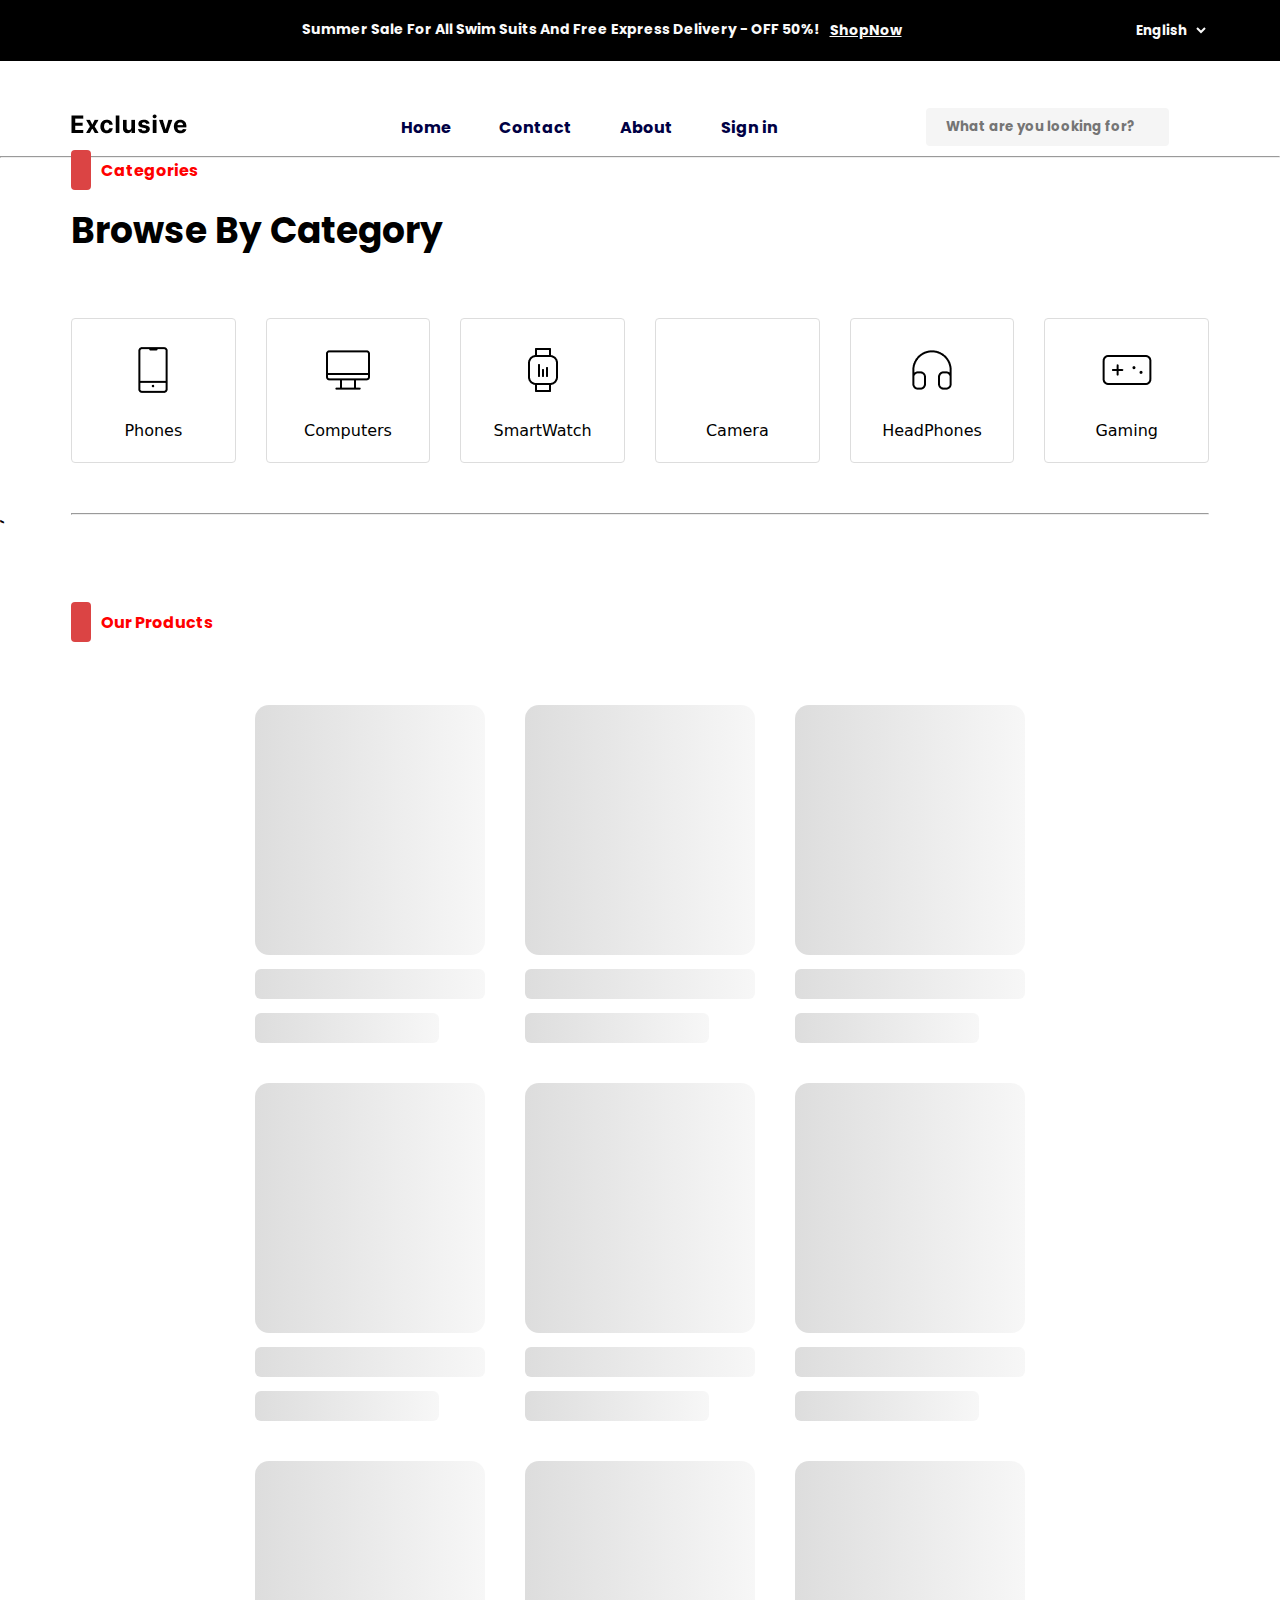
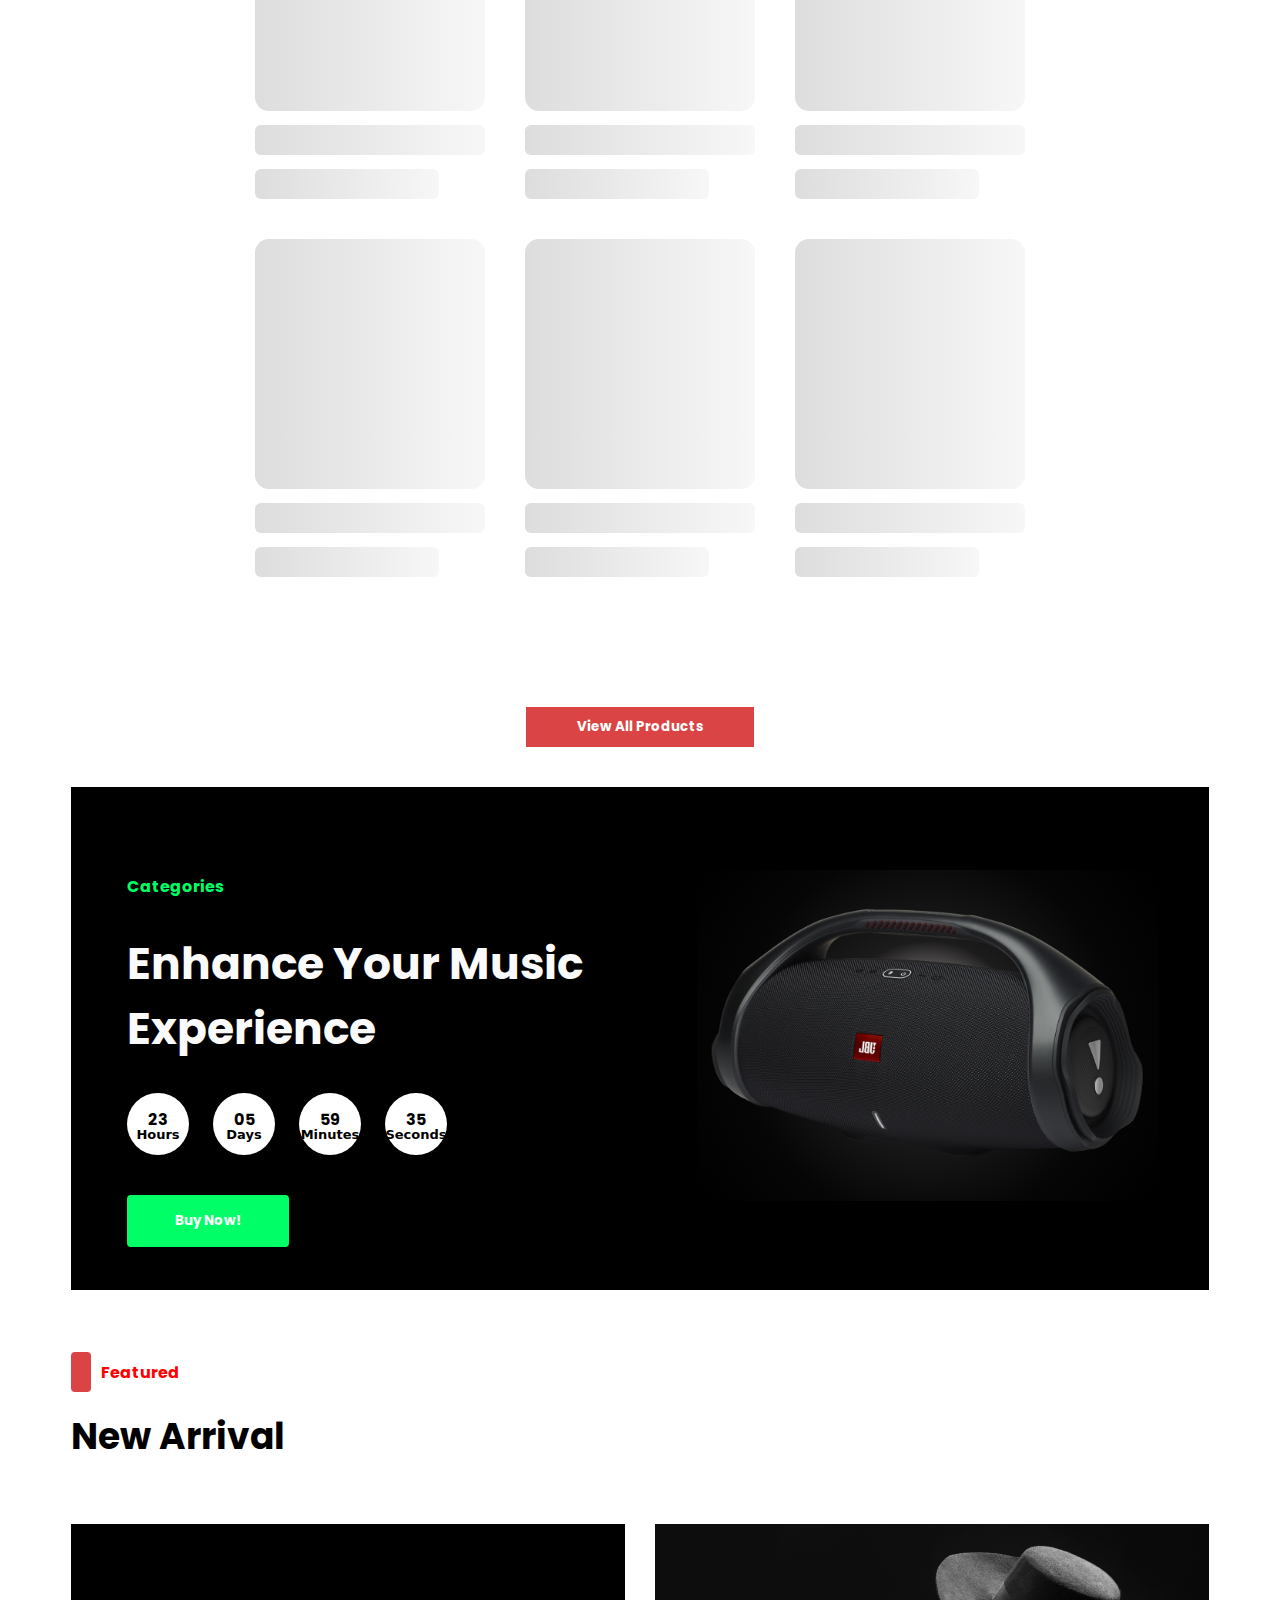
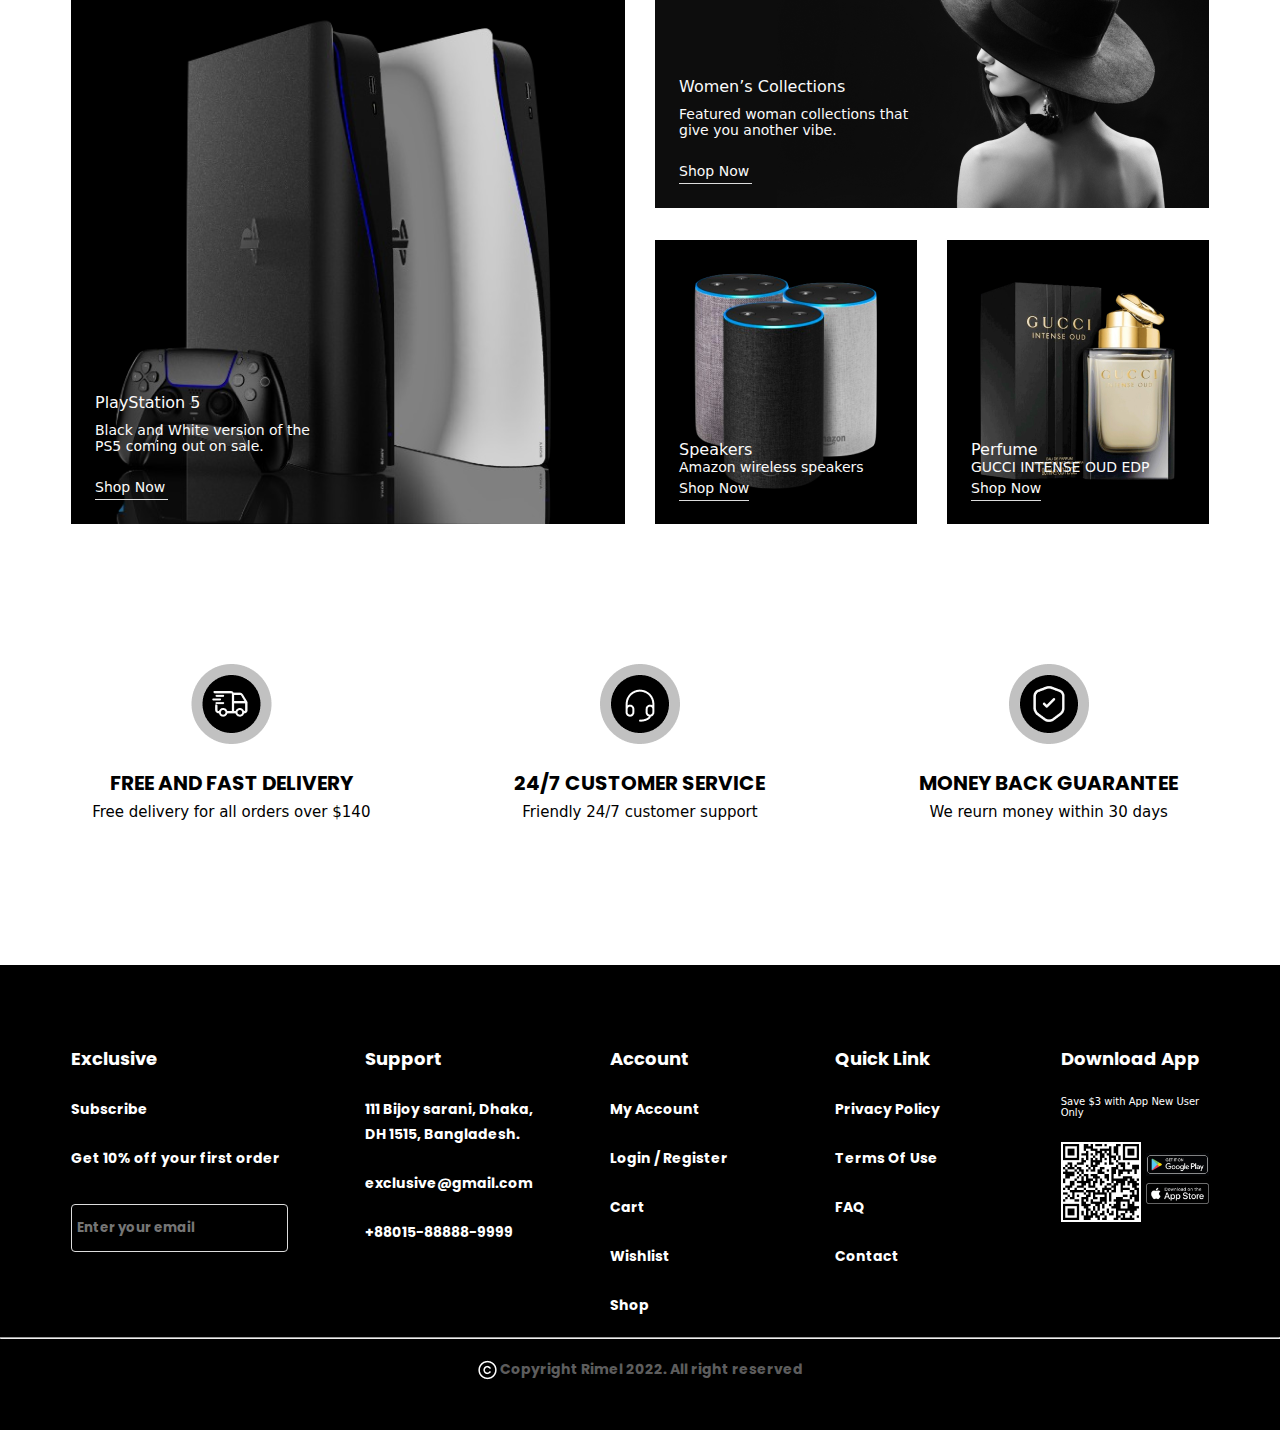
==== index.html @ a2b135f0 "imtixon" ====
<!DOCTYPE html>
<html lang="en">

<head>
    <meta charset="UTF-8">
    <meta name="viewport" content="width=device-width, initial-scale=1.0">
    <title>Exclusive</title>
    <link rel="stylesheet" href="https://cdnjs.cloudflare.com/ajax/libs/OwlCarousel2/2.3.4/assets/owl.carousel.min.css"
        integrity="sha512-tS3S5qG0BlhnQROyJXvNjeEM4UpMXHrQfTGmbQ1gKmelCxlSEBUaxhRBj/EFTzpbP4RVSrpEikbmdJobCvhE3g=="
        crossorigin="anonymous" referrerpolicy="no-referrer" />
    <link rel="stylesheet"
        href="https://cdnjs.cloudflare.com/ajax/libs/OwlCarousel2/2.3.4/assets/owl.theme.default.min.css"
        integrity="sha512-sMXtMNL1zRzolHYKEujM2AqCLUR9F2C4/05cdbxjjLSRvMQIciEPCQZo++nk7go3BtSuK9kfa/s+a4f4i5pLkw=="
        crossorigin="anonymous" referrerpolicy="no-referrer" />
    <link rel="stylesheet" href="https://cdnjs.cloudflare.com/ajax/libs/font-awesome/6.5.2/css/all.min.css"
        integrity="sha512-SnH5WK+bZxgPHs44uWIX+LLJAJ9/2PkPKZ5QiAj6Ta86w+fsb2TkcmfRyVX3pBnMFcV7oQPJkl9QevSCWr3W6A=="
        crossorigin="anonymous" referrerpolicy="no-referrer" />
    <link rel="icon" href="./images/Exclusive.png">
    <link rel="stylesheet" href="./css/main.min.css">
</head>

<body>
    <header class="header">
        <!-- summer-> classni figmani ozidan oldim -->
        <div class="header__summer">
            <div class="container">
                <div class="header__for">
                    <div class="header__theme">
                        <p class="header__title">Summer Sale For All Swim Suits And Free Express Delivery - OFF 50%!</p>
                        <a class="header__summer-a" href="#">ShopNow</a>
                    </div>
                    <select class="header__select" name="travel" id="travel">
                        <option value="travel">English</option>
                        <option value="travel">Russian</option>
                        <option value="travel">UZb</option>
                        <option value="travel">Tojik</option>
                    </select>
                </div>
            </div>
        </div>
        <div class="container">
            <nav class="navbar">
                <div class="navbar__logo">
                    <img src="./images/Exclusive.png" alt="">
                </div>
                <ul class="navbar__collection">
                    <li class="navbar__item"><a class="item" href="#"><span>Home</span></a></li>
                    <li class="navbar__item"><a class="item" href="#"><span>Contact</span></a></li>
                    <li class="navbar__item"><a class="item" href="#"><span>About</span></a></li>
                    <li class="navbar__item"><a class="item" href="#"><span>Sign in</span></a></li>
                    <div class="navbar__search">
                        <div class="navbar__input">
                            <input class="navbar__inp" type="text" placeholder="What are you looking for?">
                            <i class="fa-solid fa-magnifying-glass"></i>
                        </div>
                        <div class="navbar__icon">
                            <i class="fa-solid fa-heart"></i>
                            <i class="fa-solid fa-cart-shopping"></i>
                        </div>
                    </div>
                </ul>
                <div onclick="toggleShow()" class="navbar__menu">
                    <i class="fa-solid fa-bars"></i>
                </div>
            </nav>
        </div>
        <hr>
    </header>
    <main>
        <div class="container">
            <div class="owl-carousel owl-theme">
                <section class="hero">
                    <div class="hero__wrapper">
                        <div class="hero__box">
                            <div class="hero__iphon">
                                <div class="hero__foto">
                                    <img class="hero__img" src="./images/iphon.png" alt="">
                                </div>
                                <p class="hero__title">iPhone 14 Series</p>
                            </div>
                            <p class="hero__up">Up to 10% off Voucher</p>
                            <button class="hero__btr">Shop now -></button>
                        </div>
                        <div class="hero__images">
                            <img src="./images/hero.png" alt="">
                        </div>
                    </div>
                </section>
            </div>
        </div>

        <section class="catigores">
            <div class="container">
                <div class="catigores__theme">
                    <p class="catigores__p">Categories</p>
                    <p class="catigores__brovse">Browse By Category</p>
                </div>
                <div class="catigores__wrapper">
                    <div class="catigores__box">
                        <div class="catigores__img">
                            <img src="./images/Category-CellPhone.png" alt="">
                        </div>
                        <p class="catigores__phones">Phones</p>
                    </div>
                    <div class="catigores__box">
                        <div class="catigores__img">
                            <img src="./images/Category-Computer.png" alt="">
                        </div>
                        <p class="catigores__phones">Computers</p>
                    </div>
                    <div class="catigores__box">
                        <div class="catigores__img">
                            <img src="./images/Category-SmartWatch.png" alt="">
                        </div>
                        <p class="catigores__phones">SmartWatch</p>
                    </div>
                    <div class="catigores__box">
                        <div class="catigores__img">
                            <img src="./images/Category-Camera.png" alt="">
                        </div>
                        <p class="catigores__phones">Camera</p>
                    </div>
                    <div class="catigores__box">
                        <div class="catigores__img">
                            <img src="./images/Category-Headphone.png" alt="">
                        </div>
                        <p class="catigores__phones">HeadPhones</p>
                    </div>
                    <div class="catigores__box">
                        <div class="catigores__img">
                            <img src="./images/Category-Gamepad.png" alt="">
                        </div>
                        <p class="catigores__phones">Gaming</p>
                    </div>
                </div>
                <hr>
            </div>`
        </section>
        <section class="menu">
            <div class="container">
                <p class="catigores__p">Our Products</p>
                <div class="skeleton"> </div>
                <div class="wrapper">

                </div>
                <button class="semore">View All Products</button>
            </div>
        </section>
        <section class="music">
            <div class="container">
                <div class="music__wrapper">
                    <div class="music__box">
                        <p class="music__p">Categories</p>
                        <p class="music__title">Enhance Your Music Experience</p>
                        <div class="music__content">
                            <div class="music__hours">
                                <p>23</p>
                                <p class="music__desc">Hours</p>
                            </div>
                            <div class="music__hours">
                                <p>05</p>
                                <p class="music__desc">Days</p>
                            </div>
                            <div class="music__hours">
                                <p>59</p>
                                <p class="music__desc">Minutes</p>
                            </div>
                            <div class="music__hours">
                                <p>35</p>
                                <p class="music__desc">Seconds</p>
                            </div>
                        </div>
                        <button class="music__btr">Buy Now!</button>
                    </div>
                    <div class="music__images">
                        <img src="./images/Frame 694.png" alt="">
                    </div>
                </div>
            </div>
        </section>
        <section class="arrival">
            <div class="container">
                <div class="arrival__theme">
                    <p class="arrival__title">Featured</p>
                    <p class="arrival__desc">New Arrival</p>
                </div>
                <div class="arrival__wrapper">
                    <div class="arrival__box">
                        <img src="./images/ps5-slim-goedkope-playstation_large 1.png" alt="">
                        <div class="arrival__play">
                            <p class="arrival__model">PlayStation 5</p>
                            <p class="arrival__info">Black and White version of the PS5 coming out on sale.</p>
                            <button class="btr">Shop Now</button>
                        </div>
                    </div>
                    <div class="arrival__content">
                        <div class="arrival__women">
                            <div class="arrival__woman">
                                <p class="arrival__model">Women’s Collections</p>
                                <p class="arrival__info">Featured woman collections that give you another vibe.</p>
                                <buttton class="btr">Shop Now</buttton>
                            </div>
                            <img src="./images/attractive-woman-wearing-hat-posing-black-background 1.png" alt="">
                        </div>
                        <div class="arrival__speakers">
                            <div class="arrival__frame">
                                <img src="./images/Frame 707.png" alt="">
                                <div class="arrival__Speakers">
                                    <p class="arrival__model">Speakers</p>
                                    <p class="arrival__info">Amazon wireless speakers</p>
                                    <buttton class="btr">Shop Now</buttton>
                                </div>
                            </div>
                            <div class="arrival__frame">
                                <img src="./images/Frame 706.png" alt="">
                                <div class="arrival__Perfume">
                                    <p class="arrival__model">Perfume</p>
                                    <p class="arrival__info">GUCCI INTENSE OUD EDP</p>
                                    <buttton class="btr">Shop Now</buttton>
                                </div>
                            </div>
                        </div>
                    </div>
                </div>
            </div>
        </section>
        <section class="free">
            <div class="container">
                <div class="free__wrapper">
                    <div class="free__box">
                        <div class="free__img">
                            <img src="./images/Services.png" alt="">
                            <div class="free__text">
                                <p class="free__title">FREE AND FAST DELIVERY</p>
                                <p class="free__p">Free delivery for all orders over $140</p>
                            </div>
                        </div>
                    </div>
                    <div class="free__box">
                        <div class="free__img">
                            <img src="./images/Services (1).png" alt="">
                            <div class="free__text">
                                <p class="free__title">24/7 CUSTOMER SERVICE</p>
                                <p class="free__p">Friendly 24/7 customer support</p>
                            </div>
                        </div>
                    </div>
                    <div class="free__box">
                        <div class="free__img">
                            <img src="./images/Services (2).png" alt="">
                            <div class="free__text">
                                <p class="free__title">MONEY BACK GUARANTEE</p>
                                <p class="free__p">We reurn money within 30 days</p>
                            </div>
                        </div>
                    </div>
                </div>
            </div>
        </section>
    </main>
    <footer class="footer" id="footer">
        <div class="container">
            <div class="footer__wrapper">
                <ul class="footer__collection">
                    <li><a class="item href" href="#"><b>Exclusive</b></a></li>
                    <li class="footer__item"><a class="item activ" href="#"><span>Subscribe</span></a></li>
                    <li class="footer__item"><a class="item activ" href="#"><span>Get 10% off your first
                                order</span></a></li>
                    <div class="footer__inp">
                        <input class="footer__input" type="text" placeholder="Enter your email">
                        <i style="color: #ddd;" class="fa-solid fa-arrow-right"></i>
                    </div>
                </ul>
                <ul class="footer__collection">
                    <li><a class="item href" href="#"><b>Support</b></a></li>
                    <li class="footer__item"><a class="item activ" href="#"><span>111 Bijoy sarani, Dhaka, DH 1515,
                                Bangladesh.</span></a></li>
                    <li class="footer__item"><a class="item activ" href="#"><span>exclusive@gmail.com</span></a></li>
                    <li class="footer__item"><a class="item activ" href="#"><span>+88015-88888-9999</span></a></li>

                </ul>
                <ul class="footer__collection account">
                    <li><a class="item href" href="#"><b>Account</b></a></li>
                    <li class="footer__item"><a class="item activ" href="#"><span>My Account</span></a></li>
                    <li class="footer__item"><a class="item activ" href="#"><span>Login / Register</span></a></li>
                    <li class="footer__item"><a class="item activ" href="#"><span>Cart</span></a></li>
                    <li class="footer__item"><a class="item activ" href="#"><span>Wishlist</span></a></li>
                    <li class="footer__item"><a class="item activ" href="#"><span>Shop</span></a></li>
                </ul>
                <ul class="footer__collection link">
                    <li><a class="item href" href="#"><b>Quick Link</b></a></li>
                    <li class="footer__item"><a class="item activ" href="#"><span>Privacy Policy</span></a></li>
                    <li class="footer__item"><a class="item activ" href="#"><span>Terms Of Use</span></a></li>
                    <li class="footer__item"><a class="item activ" href="#"><span>FAQ</span></a></li>
                    <li class="footer__item"><a class="item activ" href="#"><span>Contact</span></a></li>
                </ul>
                <ul class="footer__collection">
                    <li><a class="item href" href="#"><b>Download App</b></a></li>
                    <p class="footer__p">Save $3 with App New User Only</p>
                    <div class="footer__cvorcod">
                        <img src="./images/Qr Code.png" alt="">
                        <div class="footer__gmail">
                            <img src="./images/GooglePlay.png" alt="">
                            <img src="./images/download-appstore.png" alt="">
                        </div>
                    </div>
                    <div class="footer__icon">
                        <i style="color: #fff;" class="fa-brands fa-facebook"></i>
                        <i style="color: #fff;" class="fa-brands fa-twitter"></i>
                        <i style="color: #fff;" class="fa-brands fa-instagram"></i>
                        <i style="color: #fff;" class="fa-brands fa-linkedin"></i>
                    </div>
                </ul>
            </div>
        </div>
        <hr>
        <div class="container">
            <div class="footer__foto">
                <img src="./images/icon-copyright.png" alt="">
                <p class="footer__desc">Copyright Rimel 2022. All right reserved</p>
            </div>
        </div>
    </footer>
    <script src="https://cdnjs.cloudflare.com/ajax/libs/jquery/3.7.1/jquery.min.js"
        integrity="sha512-v2CJ7UaYy4JwqLDIrZUI/4hqeoQieOmAZNXBeQyjo21dadnwR+8ZaIJVT8EE2iyI61OV8e6M8PP2/4hpQINQ/g=="
        crossorigin="anonymous" referrerpolicy="no-referrer"></script>
    <script src="https://cdnjs.cloudflare.com/ajax/libs/OwlCarousel2/2.3.4/owl.carousel.min.js"
        integrity="sha512-bPs7Ae6pVvhOSiIcyUClR7/q2OAsRiovw4vAkX+zJbw3ShAeeqezq50RIIcIURq7Oa20rW2n2q+fyXBNcU9lrw=="
        crossorigin="anonymous" referrerpolicy="no-referrer"></script>
    <script src="./js/main.js"></script>
</body>

</html>
---- css/main.min.css ----
@font-face{font-family:livvic;src:url(../fonts/Poppins-Bold.woff)}*{margin:0;padding:0;box-sizing:border-box;font-family:livvic}.hero__container{max-width:1170px;width:100%;margin:0 auto;padding:0 16px}.container{max-width:1170px;width:100%;margin:0 auto;padding:0 16px}.container__small{max-width:1120px;width:100%;margin:0 auto;padding:0 16px}.item{color:inherit;text-decoration:inherit}li{list-style:none}input{outline:none}img{max-width:100%}.header{width:100%}.header__summer{padding-top:20px;padding-bottom:20px;width:100%;background:#000;display:flex;align-items:center}.header__for{display:flex;align-items:center}.header__theme{display:flex;justify-content:center;gap:10px;flex:1}.header__title{font-size:14px;line-height:1.5svi;font-weight:300;color:#fafafa}.header__summer-a{font-size:14px;font-weight:600;color:#fafafa}.header__select{background:#000;color:#fafafa;border:none}.navbar{display:flex;align-items:center;padding-top:47px;padding-bottom:10px;justify-content:space-between}.navbar__collection{display:flex;align-items:center;gap:48px}.navbar__search{display:flex;gap:24px;align-items:center}.navbar__input{display:flex;align-items:center;gap:5px;width:243px;height:38px;padding:7px 12px 7px 20px;border-radius:4px;margin-left:100px;background:#f5f5f5}.navbar__inp{border:none;background:rgba(0,0,0,0);outline:none}.navbar__icon{display:flex;gap:16px}.navbar__menu{display:none}.navbar .navbar__collection.show{left:0}@media(max-width: 990px){.navbar__collection{position:fixed;top:0;left:-450px;width:65%;background:#eee;color:#fff;height:100vh;flex-direction:column;padding:20px;color:#000;transition:.5s;align-items:center;justify-content:center;z-index:100}.navbar__icon{display:none}.navbar__menu{display:block}.navbar__input{margin:auto}}@media(max-width: 750px){.header__for{display:flex;flex-direction:column}.header__theme{display:flex;flex-direction:column}.header__title{font-size:12px;line-height:1.5}}.hero{width:100%;height:344px;background:#000;margin-bottom:94px}.hero__wrapper{margin-top:40px;display:flex;gap:40px;padding:16px 278px 0 64px;align-items:center}.hero__iphon{display:flex;gap:24px;align-items:center;margin-top:40px}.hero__img{width:40px;height:49px}.hero__title{font-size:16px;font-weight:100;color:#fafafa}.hero__up{font-size:46px;font-weight:400;color:#fafafa}.hero__btr{border-top:none;border-left:none;border-right:none;padding-bottom:4px;border-bottom:1px solid #ddd;background:rgba(0,0,0,0);color:#fafafa;font-size:16px;font-weight:400;margin-top:15px;font-family:system-ui,-apple-system,BlinkMacSystemFont,"Segoe UI",Roboto,Oxygen,Ubuntu,Cantarell,"Open Sans","Helvetica Neue",sans-serif}@media(max-width: 800px){.hero__images{display:none}.hero__title{font-size:16px;font-weight:100;color:#fafafa}.hero__up{font-size:29px;font-weight:400;color:#fafafa}.hero__iphon{width:100%}.hero__wrapper{margin-top:40px;display:flex;gap:40px;padding:16px 0px 0 64px;align-items:center}.hero{padding-bottom:40px;height:auto}}.skeleton{padding:50px;display:flex;flex-wrap:wrap;align-items:center;justify-content:center}.wrapper{padding:30px;display:flex;flex-wrap:wrap;align-items:center;justify-content:center}.skeleton__item{width:270px;padding:20px}.card img{-o-object-fit:contain;object-fit:contain}.skeletton__images{width:100%;height:250px;background:#ddd;border-radius:14px}.skeleton__line{width:100%;height:30px;background:#ddd;margin-top:14px;border-radius:6px}.skeleton__line:nth-child(3){width:80%}.skeleton__line:nth-child(4){width:60%}.skelete__inme{background:linear-gradient(90deg, #ddd, #f7f7f7, #ddd);background-size:200%;animation:skeleton 1s linear 0s infinite}@keyframes skeleton{to{background-position:200%}}.card{margin-top:30px;width:270px;height:330px;border:5px;padding-bottom:16px;box-shadow:0 1px 10px rgba(0,0,0,.2);display:flex;background:#fff;flex-direction:column;text-align:center;gap:20px;overflow:hidden;cursor:default;transition:all 400ms ease;position:relative}.card__icon{display:flex;flex-direction:column;position:absolute;right:0px;top:14px}.eey{width:32px;height:32px;border-radius:50%;cursor:pointer}.card__new{padding:4px 12px;font-size:12px;color:#fff;background:#0f6;position:absolute;border:none;top:12px;left:12px}.card__image{width:190px;height:180px}.card__foto{width:270px;height:250px;border-radius:4px;background:#fff;margin:10px auto}.wrapper{height:100%;gap:30px;overflow:hidden}.card:hover{box-shadow:5px 5px 20px rgba(0,0,0,.4);transform:translateY(-3%);border-radius:14px}h3{color:#8b8e99;cursor:pointer}.desck{font-size:16px;color:#db4444;display:-webkit-box;-webkit-box-orient:vertical;-webkit-line-clamp:2;overflow:hidden;margin-right:5px;margin-left:8px}.buy{padding:5px 20px;width:100%;margin:auto;border:none;background:#000;color:#fff;position:absolute;bottom:0;opacity:0;transition:.3s;transform:translateY(-20px)}.buy:hover{transform:translateY(-95px);opacity:1}.semore{width:20%;display:flex;align-items:center;justify-content:center;background:#db4444;padding:10px;margin-bottom:20px;margin:auto;cursor:pointer;border:none;margin-bottom:40px;color:#fff}.card__star{display:flex;gap:5px;align-items:center}.collection{display:flex;list-style:none;overflow:auto;padding:10px 50px;gap:20px;cursor:pointer}.item{font-size:16px;color:#004;font-family:cursive}.card__item{font-size:15px;font-family:system-ui,-apple-system,BlinkMacSystemFont,"Segoe UI",Roboto,Oxygen,Ubuntu,Cantarell,"Open Sans","Helvetica Neue",sans-serif;font-weight:500;color:#000;display:-webkit-box;-webkit-box-orient:vertical;-webkit-line-clamp:1;overflow:hidden;margin-top:-40px}.item data{white-space:nowrap}.meta{display:flex;justify-content:space-between;align-items:center}.meta img{width:50px;height:50px}.creat{font-size:13px;display:flex;flex-direction:column;gap:5px}.icon{display:flex;text-align:end}i:hover{color:red}@media(max-width: 1100px){.skeleton{margin-top:500px}.collection{margin-top:500px}}@media(max-width: 760px){.skeleton{margin-top:800px}.collection{margin-top:800px}}.catigores{margin-bottom:70px}.catigores__theme{display:flex;flex-direction:column;gap:20px}.catigores__p{font-size:16px;font-weight:400;color:red;padding-left:30px;position:relative}.catigores__p::before{content:"";width:20px;height:40px;border-radius:4px;position:absolute;background:#db4444;top:-8px;left:0}.catigores__brovse{font-size:36px;font-weight:400;color:#000;margin-bottom:60px}.catigores__wrapper{display:grid;gap:30px;grid-template-columns:repeat(6, 1fr)}.catigores__box{height:145px;border-radius:4px;border:1px solid #ddd;display:flex;flex-direction:column;gap:16px;align-items:center;justify-content:center;margin-bottom:50px}.catigores__box:hover{background:#db4444;cursor:pointer}.catigores__phones{font-family:system-ui,-apple-system,BlinkMacSystemFont,"Segoe UI",Roboto,Oxygen,Ubuntu,Cantarell,"Open Sans","Helvetica Neue",sans-serif;font-weight:400}@media(max-width: 990px){.catigores__wrapper{display:grid;gap:30px;grid-template-columns:repeat(4, 1fr)}}@media(max-width: 600px){.catigores__wrapper{display:grid;gap:30px;grid-template-columns:repeat(3, 1fr)}.catigores__box{margin-bottom:30px}}@media(max-width: 450px){.catigores__wrapper{display:grid;gap:30px;grid-template-columns:repeat(2, 1fr)}.catigores__box{margin-bottom:0px}.catigores__brovse{font-size:30px;font-weight:400;color:#000;margin-bottom:60px}}.music__wrapper{width:100%;background:#000;display:flex;gap:20px;align-items:center;padding:37px 50px 43px 56px;margin-bottom:70px}.music__p{font-size:16px;font-weight:400;color:#0f6;margin-bottom:32px;margin-top:50px}.music__title{font-size:44px;font-weight:500;color:#fafafa;margin-bottom:32px}.music__content{display:flex;gap:24px;margin-bottom:40px}.music__hours{display:flex;flex-direction:column;width:62px;height:62px;border-radius:50%;background:#fff;align-items:center;justify-content:center}.music__desc{font-size:13px;font-family:system-ui,-apple-system,BlinkMacSystemFont,"Segoe UI",Roboto,Oxygen,Ubuntu,Cantarell,"Open Sans","Helvetica Neue",sans-serif;font-weight:600;margin-top:-5px}.music__btr{padding:16px 48px;border-radius:4px;border:none;background:#0f6;color:#fff;cursor:pointer}.music__images.music__box{width:50%}.music__images{background:radial-gradient(circle, rgb(241, 237, 237), rgba(131, 125, 125, 0.219), rgba(15, 15, 15, 0.349), black)}@media(max-width: 1140px){.music__title{font-size:36px}}@media(max-width: 990px){.music__wrapper{display:flex;flex-direction:column}}@media(max-width: 650px){.music__wrapper{padding:32px 0 20px 10px}.music__title{font-size:28px}}.arrival__theme{display:flex;flex-direction:column;gap:24px}.arrival__title{font-size:16px;font-weight:400;color:red;padding-left:30px;position:relative}.arrival__title::before{content:"";width:20px;height:40px;border-radius:4px;position:absolute;background:#db4444;top:-8px;left:0}.arrival__desc{font-size:36px;font-weight:400;color:#000;margin-bottom:60px}.arrival__wrapper{display:flex;gap:30px;margin-bottom:140px}.arrival__box{width:50%;background-color:#000;display:flex;align-items:end;justify-content:center;position:relative}.arrival__play{width:242px;display:flex;flex-direction:column;gap:10px;position:absolute;left:24px;bottom:24px}.arrival__model{font-size:16px;font-family:system-ui,-apple-system,BlinkMacSystemFont,"Segoe UI",Roboto,Oxygen,Ubuntu,Cantarell,"Open Sans","Helvetica Neue",sans-serif;font-weight:500;color:#fafafa}.arrival__info{font-size:14px;font-family:system-ui,-apple-system,BlinkMacSystemFont,"Segoe UI",Roboto,Oxygen,Ubuntu,Cantarell,"Open Sans","Helvetica Neue",sans-serif;font-weight:400;color:#fafafa}.btr{border-top:none;border-left:none;border-right:none;padding-bottom:4px;border-bottom:1px solid #ddd;background:rgba(0,0,0,0);color:#fafafa;font-size:14px;font-weight:400;margin-top:15px;width:30%;text-align:start;font-family:system-ui,-apple-system,BlinkMacSystemFont,"Segoe UI",Roboto,Oxygen,Ubuntu,Cantarell,"Open Sans","Helvetica Neue",sans-serif}.arrival__content{width:50%;display:flex;flex-direction:column;gap:32px}.arrival__women{height:284px;background:#0d0d0d;display:flex;justify-content:end;position:relative}.arrival__woman{width:242px;display:flex;flex-direction:column;gap:10px;left:24px;bottom:24px;position:absolute}.arrival__speakers{display:flex;gap:30px;position:relative}.arrival__frame{width:50%;height:284px;background:#000;display:flex;align-items:center;justify-content:center;position:relative}.arrival__Speakers{width:242px;position:absolute;left:24px;bottom:24px}.arrival__Perfume{width:200px;position:absolute;left:24px;bottom:24px}@media(max-width: 990px){.arrival__wrapper{display:flex;flex-direction:column;gap:20px}.arrival__box{width:100%}.arrival__content{width:100%}}@media(max-width: 550px){.arrival__speakers{display:flex;flex-direction:column}.arrival__frame{width:100%}}.free__wrapper{display:grid;grid-template-columns:repeat(3, 1fr);gap:88px;margin-bottom:140px}.free__box{height:161px}.free__img{gap:24px;display:flex;flex-direction:column;align-items:center;justify-content:center}.free__title{font-size:20px;font-weight:400;color:#000;text-align:center;margin-bottom:5px}.free__p{font-size:15px;font-family:system-ui,-apple-system,BlinkMacSystemFont,"Segoe UI",Roboto,Oxygen,Ubuntu,Cantarell,"Open Sans","Helvetica Neue",sans-serif;font-weight:500;text-align:center}@media(max-width: 990px){.free__title{font-size:18px}.free__p{font-size:14px}}@media(max-width: 990px){.free__wrapper{display:grid;grid-template-columns:repeat(2, 1fr);gap:88px;margin-bottom:100px}}@media(max-width: 550px){.free__wrapper{display:grid;grid-template-columns:repeat(1, 1fr);gap:88px;margin-bottom:40px}}.footer{width:100%;background:#000;padding-top:80px;padding-bottom:50px}.footer__wrapper{display:grid;gap:77px;grid-template-columns:repeat(5, 1fr)}.footer__collection{display:flex;flex-direction:column;gap:24px;margin-bottom:20px}.activ{font-size:14px;color:#fff;font-family:system-ui,-apple-system,BlinkMacSystemFont,"Segoe UI",Roboto,Oxygen,Ubuntu,Cantarell,"Open Sans","Helvetica Neue",sans-serif}.href{font-size:18px;color:#fff}.footer__inp{width:217px;height:48px;border:1px solid #ddd;border-radius:4px;display:flex;align-items:center;margin-top:10px}.footer__input{border:none;background:rgba(0,0,0,0);color:#fff;padding-left:5px}.footer__p{font-size:10px;font-family:system-ui,-apple-system,BlinkMacSystemFont,"Segoe UI",Roboto,Oxygen,Ubuntu,Cantarell,"Open Sans","Helvetica Neue",sans-serif;color:#fff}.footer__cvorcod{display:flex;gap:5px;align-items:center;justify-content:center}.footer__icon{display:flex;gap:15px}.footer__foto{display:flex;gap:2px;margin-top:20px;align-items:center;justify-content:center}.footer__desc{font-size:14px;color:rgba(249,249,249,.3882352941)}@media(max-width: 1166px){.footer__wrapper{display:grid;grid-template-columns:repeat(4, 1fr)}.account{display:none}}@media(max-width: 990px){.footer__wrapper{display:grid;gap:50px;grid-template-columns:repeat(3, 1fr)}.footer__cvorcod{display:flex;gap:5px}}@media(max-width: 630px){.footer__collection{display:flex;flex-direction:column;gap:14px}.footer__wrapper{display:grid;gap:20px;grid-template-columns:repeat(2, 1fr)}.account{display:none}.link{display:none}.activ{font-size:12px;color:#fff;font-family:system-ui,-apple-system,BlinkMacSystemFont,"Segoe UI",Roboto,Oxygen,Ubuntu,Cantarell,"Open Sans","Helvetica Neue",sans-serif}.footer__inp{width:140px;height:28px;border:1px solid #ddd;border-radius:4px;display:flex;align-items:center;margin-top:10px}.footer__input{width:100px;flex:1}.href{font-size:16px;color:#fff}}.box{display:flex;gap:20px;margin-top:60px;margin-bottom:auto}.card__foto{width:100%}.content{width:100%;display:flex;flex-direction:column;gap:10px}.theme{display:flex;flex-direction:column;gap:10px}.title{font-size:18px;font-family:system-ui,-apple-system,BlinkMacSystemFont,"Segoe UI",Roboto,Oxygen,Ubuntu,Cantarell,"Open Sans","Helvetica Neue",sans-serif;font-weight:600;display:-webkit-box;-webkit-box-orient:vertical;-webkit-line-clamp:2;overflow:hidden}.box__icon{display:flex;justify-content:space-between}.box__star{color:#ffad33}.rating{font-size:14px;color:#000}.category{font-size:14px;color:#0f6;font-family:system-ui,-apple-system,BlinkMacSystemFont,"Segoe UI",Roboto,Oxygen,Ubuntu,Cantarell,"Open Sans","Helvetica Neue",sans-serif;font-weight:500}.rect{font-size:14px;color:#000;font-family:system-ui,-apple-system,BlinkMacSystemFont,"Segoe UI",Roboto,Oxygen,Ubuntu,Cantarell,"Open Sans","Helvetica Neue",sans-serif;font-weight:400;margin-bottom:20px}.pric{font-size:20px;font-family:system-ui,-apple-system,BlinkMacSystemFont,"Segoe UI",Roboto,Oxygen,Ubuntu,Cantarell,"Open Sans","Helvetica Neue",sans-serif;font-weight:500}.box__colors{display:flex;align-items:center;gap:10px;font-size:18px}.box__btr{display:flex;gap:10px}.box__size,.math{width:32px;height:32px;font-family:system-ui,-apple-system,BlinkMacSystemFont,"Segoe UI",Roboto,Oxygen,Ubuntu,Cantarell,"Open Sans","Helvetica Neue",sans-serif;font-weight:500;font-size:16px;background:rgba(0,0,0,0);border:1px solid #ddd}.box__size:hover{background:#db4444;cursor:pointer;color:#fff}.box__p{font-size:18px}.number{width:80px;height:32px;font-family:system-ui,-apple-system,BlinkMacSystemFont,"Segoe UI",Roboto,Oxygen,Ubuntu,Cantarell,"Open Sans","Helvetica Neue",sans-serif;font-size:16px;font-weight:500;border:1px solid #ddd;background:rgba(0,0,0,0)}.math:hover{background:#db4444;cursor:pointer;color:#fff}.now{padding:5.5px 48px;font-size:15px;font-family:system-ui,-apple-system,BlinkMacSystemFont,"Segoe UI",Roboto,Oxygen,Ubuntu,Cantarell,"Open Sans","Helvetica Neue",sans-serif;font-size:600;border:1px solid #ddd;background:#db4444;color:#fff;border-radius:4px}.heart{width:32px;height:32px;border:1px solid #ddd;background:rgba(0,0,0,0)}.box__shop{display:flex;gap:15px;align-items:center;border-radius:4px}.box__free{width:399px;height:180px;border-radius:4px;border:1px solid rgba(0,0,0,.3294117647);display:flex;flex-direction:column}.box__diliver{display:flex;gap:16px;align-items:center;padding:24px 51px 24px 16px}.box__desc{font-size:12px;color:#000;font-family:system-ui,-apple-system,BlinkMacSystemFont,"Segoe UI",Roboto,Oxygen,Ubuntu,Cantarell,"Open Sans","Helvetica Neue",sans-serif;font-weight:500}.hr{width:100%}.foto{display:flex;margin:40px auto;width:300px}.Return{font-weight:600;font-size:16px;font-family:system-ui,-apple-system,BlinkMacSystemFont,"Segoe UI",Roboto,Oxygen,Ubuntu,Cantarell,"Open Sans","Helvetica Neue",sans-serif}.box__wrapper{display:flex;flex-direction:column;gap:24px;margin-bottom:40px}.chek{font-size:18px;font-family:system-ui,-apple-system,BlinkMacSystemFont,"Segoe UI",Roboto,Oxygen,Ubuntu,Cantarell,"Open Sans","Helvetica Neue",sans-serif;font-weight:600}@media(max-width: 900px){.box{display:flex;flex-direction:column;gap:30px}.foto{width:200px}.card__foto{width:100%;justify-content:center;display:flex}}@media(max-width: 450px){.box__shop{display:flex;flex-direction:column;align-items:start;justify-content:start}.box__free{width:350px;height:180px;border-radius:4px;border:1px solid rgba(0,0,0,.3294117647);display:flex;flex-direction:column}.box__diliver{display:flex;gap:16px;align-items:center;padding:24px 0px 24px 16px}}/*# sourceMappingURL=main.min.css.map */
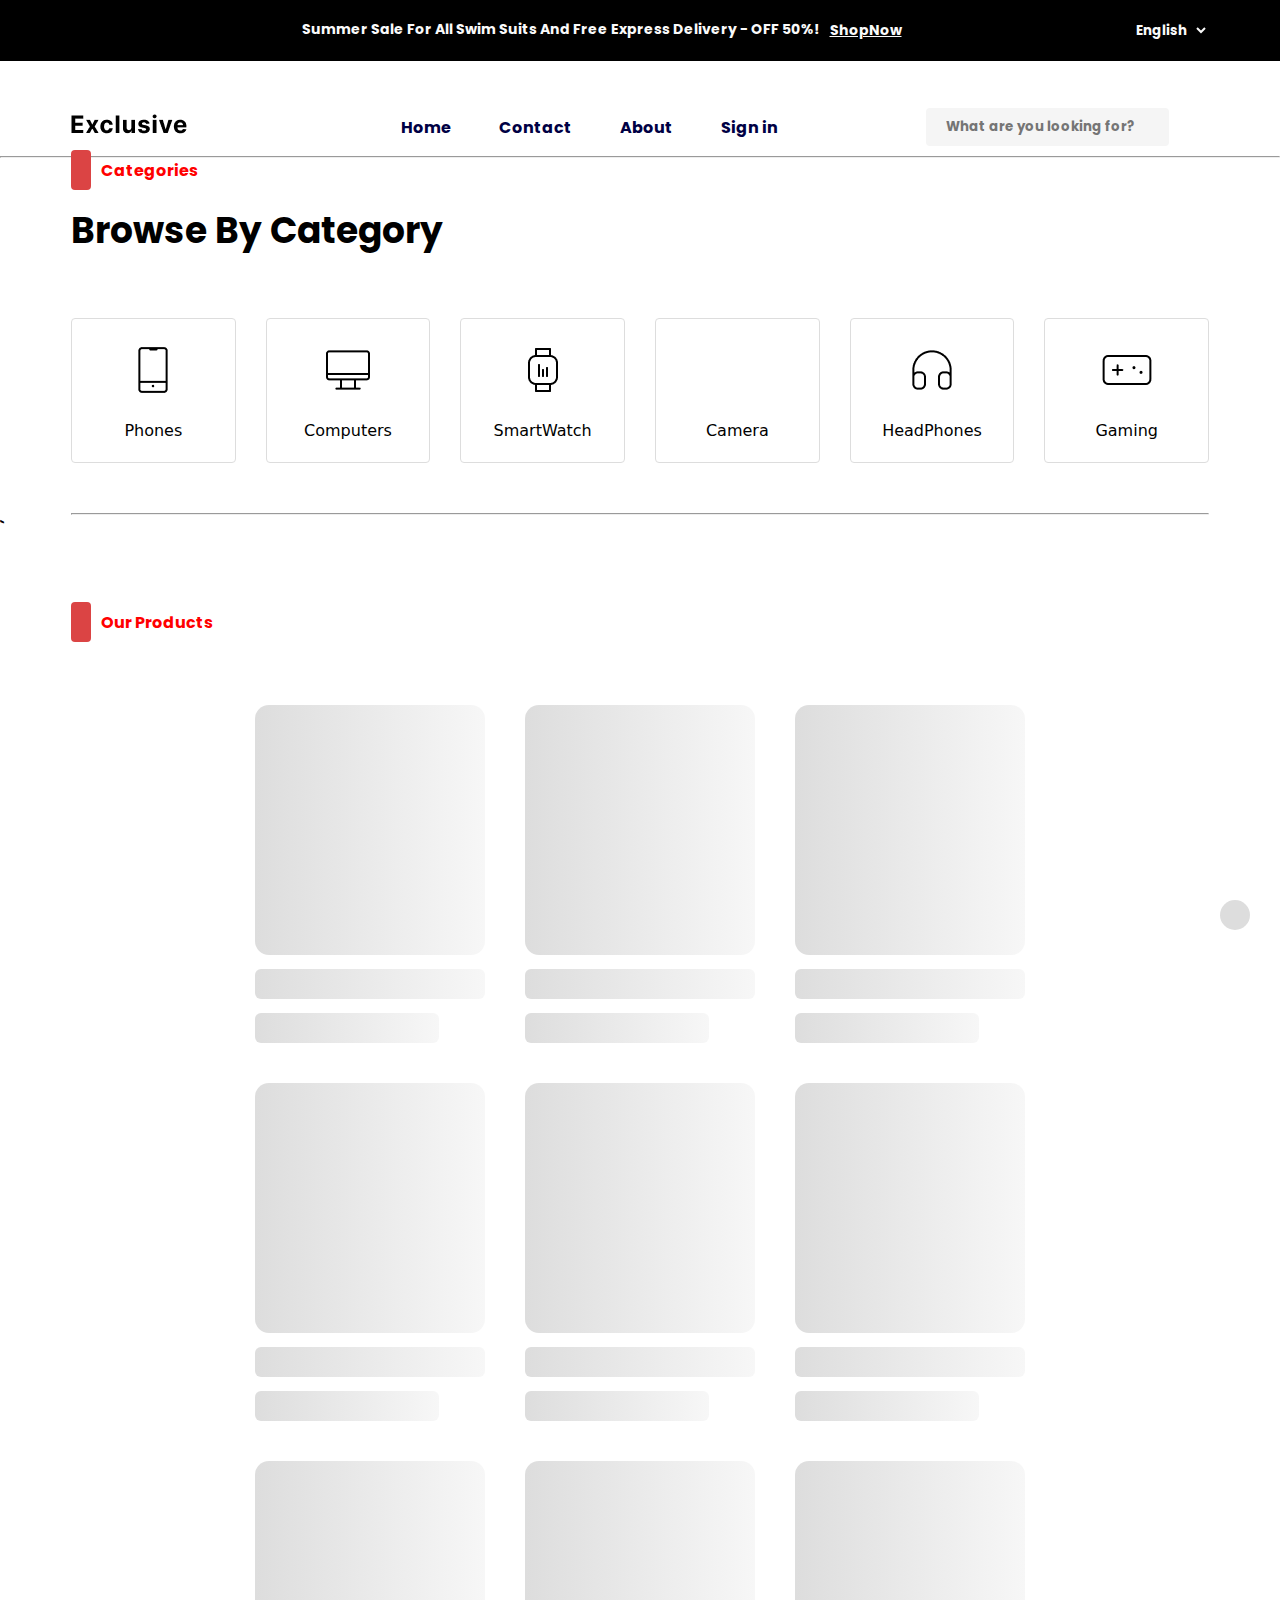
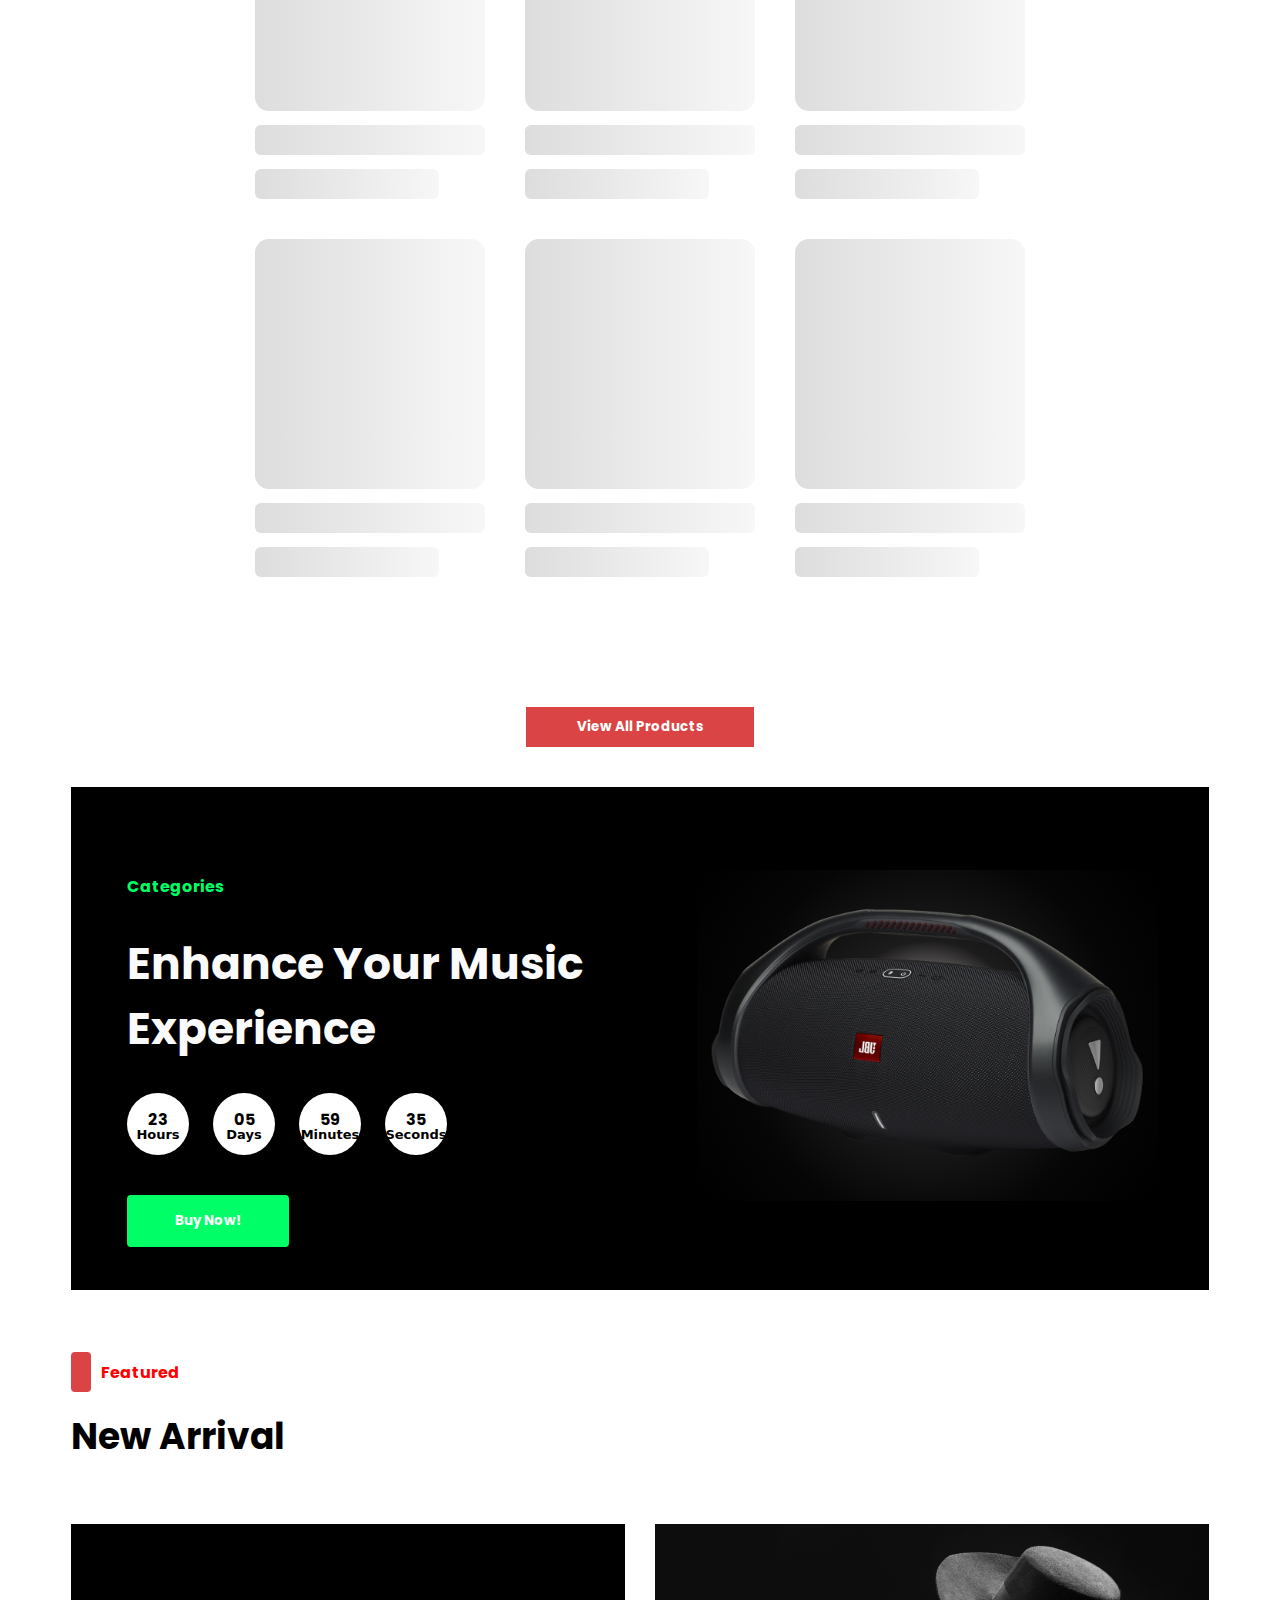
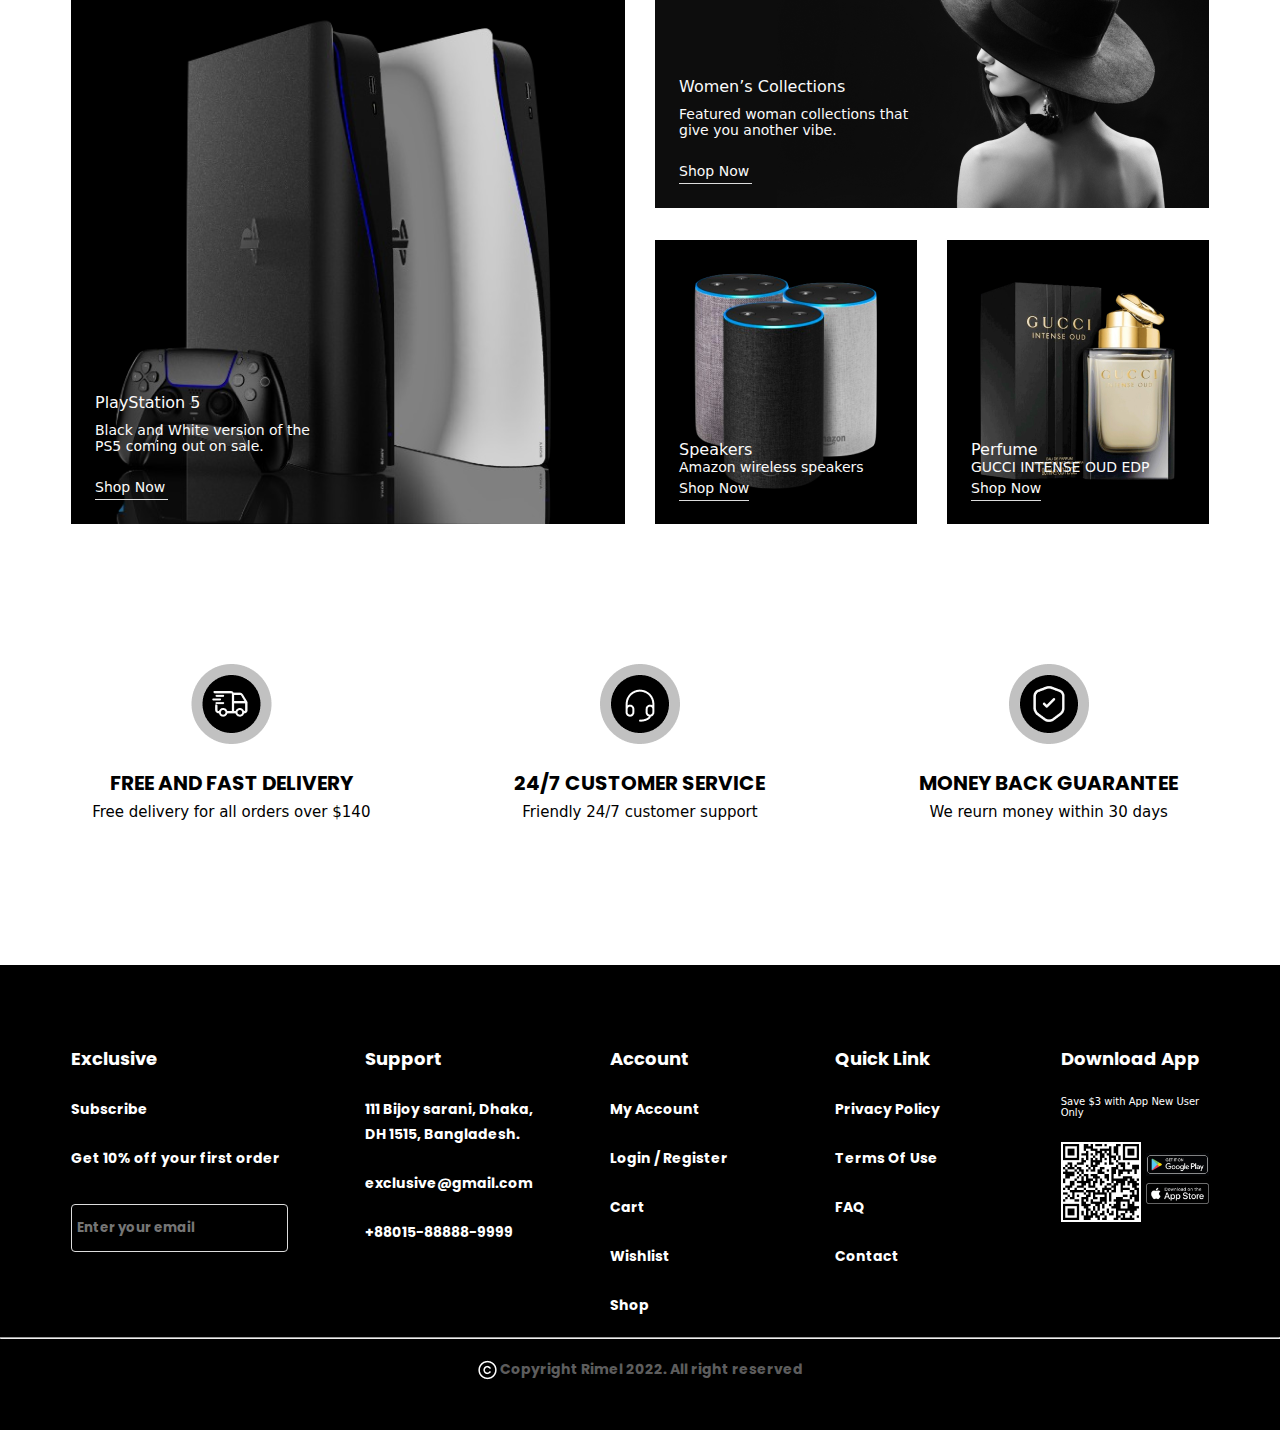
==== commit 1856e25b: "imtixon" ====
--- a/index.html
+++ b/index.html
@@ -20,7 +20,7 @@
 </head>
 
 <body>
-    <header class="header">
+    <header class="header" id="header">
         <!-- summer-> classni figmani ozidan oldim -->
         <div class="header__summer">
             <div class="container">
@@ -59,7 +59,7 @@
                         </div>
                     </div>
                 </ul>
-                <div onclick="toggleShow()" class="navbar__menu">
+                <div class="navbar__menu">
                     <i class="fa-solid fa-bars"></i>
                 </div>
             </nav>
@@ -321,6 +321,8 @@
             </div>
         </div>
     </footer>
+    <a class="top" href="#"><i class="fa-solid fa-circle-up"></i></a>
+   
     <script src="https://cdnjs.cloudflare.com/ajax/libs/jquery/3.7.1/jquery.min.js"
         integrity="sha512-v2CJ7UaYy4JwqLDIrZUI/4hqeoQieOmAZNXBeQyjo21dadnwR+8ZaIJVT8EE2iyI61OV8e6M8PP2/4hpQINQ/g=="
         crossorigin="anonymous" referrerpolicy="no-referrer"></script>
--- a/css/main.min.css
+++ b/css/main.min.css
@@ -1 +1 @@
-@font-face{font-family:livvic;src:url(../fonts/Poppins-Bold.woff)}*{margin:0;padding:0;box-sizing:border-box;font-family:livvic}.hero__container{max-width:1170px;width:100%;margin:0 auto;padding:0 16px}.container{max-width:1170px;width:100%;margin:0 auto;padding:0 16px}.container__small{max-width:1120px;width:100%;margin:0 auto;padding:0 16px}.item{color:inherit;text-decoration:inherit}li{list-style:none}input{outline:none}img{max-width:100%}.header{width:100%}.header__summer{padding-top:20px;padding-bottom:20px;width:100%;background:#000;display:flex;align-items:center}.header__for{display:flex;align-items:center}.header__theme{display:flex;justify-content:center;gap:10px;flex:1}.header__title{font-size:14px;line-height:1.5svi;font-weight:300;color:#fafafa}.header__summer-a{font-size:14px;font-weight:600;color:#fafafa}.header__select{background:#000;color:#fafafa;border:none}.navbar{display:flex;align-items:center;padding-top:47px;padding-bottom:10px;justify-content:space-between}.navbar__collection{display:flex;align-items:center;gap:48px}.navbar__search{display:flex;gap:24px;align-items:center}.navbar__input{display:flex;align-items:center;gap:5px;width:243px;height:38px;padding:7px 12px 7px 20px;border-radius:4px;margin-left:100px;background:#f5f5f5}.navbar__inp{border:none;background:rgba(0,0,0,0);outline:none}.navbar__icon{display:flex;gap:16px}.navbar__menu{display:none}.navbar .navbar__collection.show{left:0}@media(max-width: 990px){.navbar__collection{position:fixed;top:0;left:-450px;width:65%;background:#eee;color:#fff;height:100vh;flex-direction:column;padding:20px;color:#000;transition:.5s;align-items:center;justify-content:center;z-index:100}.navbar__icon{display:none}.navbar__menu{display:block}.navbar__input{margin:auto}}@media(max-width: 750px){.header__for{display:flex;flex-direction:column}.header__theme{display:flex;flex-direction:column}.header__title{font-size:12px;line-height:1.5}}.hero{width:100%;height:344px;background:#000;margin-bottom:94px}.hero__wrapper{margin-top:40px;display:flex;gap:40px;padding:16px 278px 0 64px;align-items:center}.hero__iphon{display:flex;gap:24px;align-items:center;margin-top:40px}.hero__img{width:40px;height:49px}.hero__title{font-size:16px;font-weight:100;color:#fafafa}.hero__up{font-size:46px;font-weight:400;color:#fafafa}.hero__btr{border-top:none;border-left:none;border-right:none;padding-bottom:4px;border-bottom:1px solid #ddd;background:rgba(0,0,0,0);color:#fafafa;font-size:16px;font-weight:400;margin-top:15px;font-family:system-ui,-apple-system,BlinkMacSystemFont,"Segoe UI",Roboto,Oxygen,Ubuntu,Cantarell,"Open Sans","Helvetica Neue",sans-serif}@media(max-width: 800px){.hero__images{display:none}.hero__title{font-size:16px;font-weight:100;color:#fafafa}.hero__up{font-size:29px;font-weight:400;color:#fafafa}.hero__iphon{width:100%}.hero__wrapper{margin-top:40px;display:flex;gap:40px;padding:16px 0px 0 64px;align-items:center}.hero{padding-bottom:40px;height:auto}}.skeleton{padding:50px;display:flex;flex-wrap:wrap;align-items:center;justify-content:center}.wrapper{padding:30px;display:flex;flex-wrap:wrap;align-items:center;justify-content:center}.skeleton__item{width:270px;padding:20px}.card img{-o-object-fit:contain;object-fit:contain}.skeletton__images{width:100%;height:250px;background:#ddd;border-radius:14px}.skeleton__line{width:100%;height:30px;background:#ddd;margin-top:14px;border-radius:6px}.skeleton__line:nth-child(3){width:80%}.skeleton__line:nth-child(4){width:60%}.skelete__inme{background:linear-gradient(90deg, #ddd, #f7f7f7, #ddd);background-size:200%;animation:skeleton 1s linear 0s infinite}@keyframes skeleton{to{background-position:200%}}.card{margin-top:30px;width:270px;height:330px;border:5px;padding-bottom:16px;box-shadow:0 1px 10px rgba(0,0,0,.2);display:flex;background:#fff;flex-direction:column;text-align:center;gap:20px;overflow:hidden;cursor:default;transition:all 400ms ease;position:relative}.card__icon{display:flex;flex-direction:column;position:absolute;right:0px;top:14px}.eey{width:32px;height:32px;border-radius:50%;cursor:pointer}.card__new{padding:4px 12px;font-size:12px;color:#fff;background:#0f6;position:absolute;border:none;top:12px;left:12px}.card__image{width:190px;height:180px}.card__foto{width:270px;height:250px;border-radius:4px;background:#fff;margin:10px auto}.wrapper{height:100%;gap:30px;overflow:hidden}.card:hover{box-shadow:5px 5px 20px rgba(0,0,0,.4);transform:translateY(-3%);border-radius:14px}h3{color:#8b8e99;cursor:pointer}.desck{font-size:16px;color:#db4444;display:-webkit-box;-webkit-box-orient:vertical;-webkit-line-clamp:2;overflow:hidden;margin-right:5px;margin-left:8px}.buy{padding:5px 20px;width:100%;margin:auto;border:none;background:#000;color:#fff;position:absolute;bottom:0;opacity:0;transition:.3s;transform:translateY(-20px)}.buy:hover{transform:translateY(-95px);opacity:1}.semore{width:20%;display:flex;align-items:center;justify-content:center;background:#db4444;padding:10px;margin-bottom:20px;margin:auto;cursor:pointer;border:none;margin-bottom:40px;color:#fff}.card__star{display:flex;gap:5px;align-items:center}.collection{display:flex;list-style:none;overflow:auto;padding:10px 50px;gap:20px;cursor:pointer}.item{font-size:16px;color:#004;font-family:cursive}.card__item{font-size:15px;font-family:system-ui,-apple-system,BlinkMacSystemFont,"Segoe UI",Roboto,Oxygen,Ubuntu,Cantarell,"Open Sans","Helvetica Neue",sans-serif;font-weight:500;color:#000;display:-webkit-box;-webkit-box-orient:vertical;-webkit-line-clamp:1;overflow:hidden;margin-top:-40px}.item data{white-space:nowrap}.meta{display:flex;justify-content:space-between;align-items:center}.meta img{width:50px;height:50px}.creat{font-size:13px;display:flex;flex-direction:column;gap:5px}.icon{display:flex;text-align:end}i:hover{color:red}@media(max-width: 1100px){.skeleton{margin-top:500px}.collection{margin-top:500px}}@media(max-width: 760px){.skeleton{margin-top:800px}.collection{margin-top:800px}}.catigores{margin-bottom:70px}.catigores__theme{display:flex;flex-direction:column;gap:20px}.catigores__p{font-size:16px;font-weight:400;color:red;padding-left:30px;position:relative}.catigores__p::before{content:"";width:20px;height:40px;border-radius:4px;position:absolute;background:#db4444;top:-8px;left:0}.catigores__brovse{font-size:36px;font-weight:400;color:#000;margin-bottom:60px}.catigores__wrapper{display:grid;gap:30px;grid-template-columns:repeat(6, 1fr)}.catigores__box{height:145px;border-radius:4px;border:1px solid #ddd;display:flex;flex-direction:column;gap:16px;align-items:center;justify-content:center;margin-bottom:50px}.catigores__box:hover{background:#db4444;cursor:pointer}.catigores__phones{font-family:system-ui,-apple-system,BlinkMacSystemFont,"Segoe UI",Roboto,Oxygen,Ubuntu,Cantarell,"Open Sans","Helvetica Neue",sans-serif;font-weight:400}@media(max-width: 990px){.catigores__wrapper{display:grid;gap:30px;grid-template-columns:repeat(4, 1fr)}}@media(max-width: 600px){.catigores__wrapper{display:grid;gap:30px;grid-template-columns:repeat(3, 1fr)}.catigores__box{margin-bottom:30px}}@media(max-width: 450px){.catigores__wrapper{display:grid;gap:30px;grid-template-columns:repeat(2, 1fr)}.catigores__box{margin-bottom:0px}.catigores__brovse{font-size:30px;font-weight:400;color:#000;margin-bottom:60px}}.music__wrapper{width:100%;background:#000;display:flex;gap:20px;align-items:center;padding:37px 50px 43px 56px;margin-bottom:70px}.music__p{font-size:16px;font-weight:400;color:#0f6;margin-bottom:32px;margin-top:50px}.music__title{font-size:44px;font-weight:500;color:#fafafa;margin-bottom:32px}.music__content{display:flex;gap:24px;margin-bottom:40px}.music__hours{display:flex;flex-direction:column;width:62px;height:62px;border-radius:50%;background:#fff;align-items:center;justify-content:center}.music__desc{font-size:13px;font-family:system-ui,-apple-system,BlinkMacSystemFont,"Segoe UI",Roboto,Oxygen,Ubuntu,Cantarell,"Open Sans","Helvetica Neue",sans-serif;font-weight:600;margin-top:-5px}.music__btr{padding:16px 48px;border-radius:4px;border:none;background:#0f6;color:#fff;cursor:pointer}.music__images.music__box{width:50%}.music__images{background:radial-gradient(circle, rgb(241, 237, 237), rgba(131, 125, 125, 0.219), rgba(15, 15, 15, 0.349), black)}@media(max-width: 1140px){.music__title{font-size:36px}}@media(max-width: 990px){.music__wrapper{display:flex;flex-direction:column}}@media(max-width: 650px){.music__wrapper{padding:32px 0 20px 10px}.music__title{font-size:28px}}.arrival__theme{display:flex;flex-direction:column;gap:24px}.arrival__title{font-size:16px;font-weight:400;color:red;padding-left:30px;position:relative}.arrival__title::before{content:"";width:20px;height:40px;border-radius:4px;position:absolute;background:#db4444;top:-8px;left:0}.arrival__desc{font-size:36px;font-weight:400;color:#000;margin-bottom:60px}.arrival__wrapper{display:flex;gap:30px;margin-bottom:140px}.arrival__box{width:50%;background-color:#000;display:flex;align-items:end;justify-content:center;position:relative}.arrival__play{width:242px;display:flex;flex-direction:column;gap:10px;position:absolute;left:24px;bottom:24px}.arrival__model{font-size:16px;font-family:system-ui,-apple-system,BlinkMacSystemFont,"Segoe UI",Roboto,Oxygen,Ubuntu,Cantarell,"Open Sans","Helvetica Neue",sans-serif;font-weight:500;color:#fafafa}.arrival__info{font-size:14px;font-family:system-ui,-apple-system,BlinkMacSystemFont,"Segoe UI",Roboto,Oxygen,Ubuntu,Cantarell,"Open Sans","Helvetica Neue",sans-serif;font-weight:400;color:#fafafa}.btr{border-top:none;border-left:none;border-right:none;padding-bottom:4px;border-bottom:1px solid #ddd;background:rgba(0,0,0,0);color:#fafafa;font-size:14px;font-weight:400;margin-top:15px;width:30%;text-align:start;font-family:system-ui,-apple-system,BlinkMacSystemFont,"Segoe UI",Roboto,Oxygen,Ubuntu,Cantarell,"Open Sans","Helvetica Neue",sans-serif}.arrival__content{width:50%;display:flex;flex-direction:column;gap:32px}.arrival__women{height:284px;background:#0d0d0d;display:flex;justify-content:end;position:relative}.arrival__woman{width:242px;display:flex;flex-direction:column;gap:10px;left:24px;bottom:24px;position:absolute}.arrival__speakers{display:flex;gap:30px;position:relative}.arrival__frame{width:50%;height:284px;background:#000;display:flex;align-items:center;justify-content:center;position:relative}.arrival__Speakers{width:242px;position:absolute;left:24px;bottom:24px}.arrival__Perfume{width:200px;position:absolute;left:24px;bottom:24px}@media(max-width: 990px){.arrival__wrapper{display:flex;flex-direction:column;gap:20px}.arrival__box{width:100%}.arrival__content{width:100%}}@media(max-width: 550px){.arrival__speakers{display:flex;flex-direction:column}.arrival__frame{width:100%}}.free__wrapper{display:grid;grid-template-columns:repeat(3, 1fr);gap:88px;margin-bottom:140px}.free__box{height:161px}.free__img{gap:24px;display:flex;flex-direction:column;align-items:center;justify-content:center}.free__title{font-size:20px;font-weight:400;color:#000;text-align:center;margin-bottom:5px}.free__p{font-size:15px;font-family:system-ui,-apple-system,BlinkMacSystemFont,"Segoe UI",Roboto,Oxygen,Ubuntu,Cantarell,"Open Sans","Helvetica Neue",sans-serif;font-weight:500;text-align:center}@media(max-width: 990px){.free__title{font-size:18px}.free__p{font-size:14px}}@media(max-width: 990px){.free__wrapper{display:grid;grid-template-columns:repeat(2, 1fr);gap:88px;margin-bottom:100px}}@media(max-width: 550px){.free__wrapper{display:grid;grid-template-columns:repeat(1, 1fr);gap:88px;margin-bottom:40px}}.footer{width:100%;background:#000;padding-top:80px;padding-bottom:50px}.footer__wrapper{display:grid;gap:77px;grid-template-columns:repeat(5, 1fr)}.footer__collection{display:flex;flex-direction:column;gap:24px;margin-bottom:20px}.activ{font-size:14px;color:#fff;font-family:system-ui,-apple-system,BlinkMacSystemFont,"Segoe UI",Roboto,Oxygen,Ubuntu,Cantarell,"Open Sans","Helvetica Neue",sans-serif}.href{font-size:18px;color:#fff}.footer__inp{width:217px;height:48px;border:1px solid #ddd;border-radius:4px;display:flex;align-items:center;margin-top:10px}.footer__input{border:none;background:rgba(0,0,0,0);color:#fff;padding-left:5px}.footer__p{font-size:10px;font-family:system-ui,-apple-system,BlinkMacSystemFont,"Segoe UI",Roboto,Oxygen,Ubuntu,Cantarell,"Open Sans","Helvetica Neue",sans-serif;color:#fff}.footer__cvorcod{display:flex;gap:5px;align-items:center;justify-content:center}.footer__icon{display:flex;gap:15px}.footer__foto{display:flex;gap:2px;margin-top:20px;align-items:center;justify-content:center}.footer__desc{font-size:14px;color:rgba(249,249,249,.3882352941)}@media(max-width: 1166px){.footer__wrapper{display:grid;grid-template-columns:repeat(4, 1fr)}.account{display:none}}@media(max-width: 990px){.footer__wrapper{display:grid;gap:50px;grid-template-columns:repeat(3, 1fr)}.footer__cvorcod{display:flex;gap:5px}}@media(max-width: 630px){.footer__collection{display:flex;flex-direction:column;gap:14px}.footer__wrapper{display:grid;gap:20px;grid-template-columns:repeat(2, 1fr)}.account{display:none}.link{display:none}.activ{font-size:12px;color:#fff;font-family:system-ui,-apple-system,BlinkMacSystemFont,"Segoe UI",Roboto,Oxygen,Ubuntu,Cantarell,"Open Sans","Helvetica Neue",sans-serif}.footer__inp{width:140px;height:28px;border:1px solid #ddd;border-radius:4px;display:flex;align-items:center;margin-top:10px}.footer__input{width:100px;flex:1}.href{font-size:16px;color:#fff}}.box{display:flex;gap:20px;margin-top:60px;margin-bottom:auto}.card__foto{width:100%}.content{width:100%;display:flex;flex-direction:column;gap:10px}.theme{display:flex;flex-direction:column;gap:10px}.title{font-size:18px;font-family:system-ui,-apple-system,BlinkMacSystemFont,"Segoe UI",Roboto,Oxygen,Ubuntu,Cantarell,"Open Sans","Helvetica Neue",sans-serif;font-weight:600;display:-webkit-box;-webkit-box-orient:vertical;-webkit-line-clamp:2;overflow:hidden}.box__icon{display:flex;justify-content:space-between}.box__star{color:#ffad33}.rating{font-size:14px;color:#000}.category{font-size:14px;color:#0f6;font-family:system-ui,-apple-system,BlinkMacSystemFont,"Segoe UI",Roboto,Oxygen,Ubuntu,Cantarell,"Open Sans","Helvetica Neue",sans-serif;font-weight:500}.rect{font-size:14px;color:#000;font-family:system-ui,-apple-system,BlinkMacSystemFont,"Segoe UI",Roboto,Oxygen,Ubuntu,Cantarell,"Open Sans","Helvetica Neue",sans-serif;font-weight:400;margin-bottom:20px}.pric{font-size:20px;font-family:system-ui,-apple-system,BlinkMacSystemFont,"Segoe UI",Roboto,Oxygen,Ubuntu,Cantarell,"Open Sans","Helvetica Neue",sans-serif;font-weight:500}.box__colors{display:flex;align-items:center;gap:10px;font-size:18px}.box__btr{display:flex;gap:10px}.box__size,.math{width:32px;height:32px;font-family:system-ui,-apple-system,BlinkMacSystemFont,"Segoe UI",Roboto,Oxygen,Ubuntu,Cantarell,"Open Sans","Helvetica Neue",sans-serif;font-weight:500;font-size:16px;background:rgba(0,0,0,0);border:1px solid #ddd}.box__size:hover{background:#db4444;cursor:pointer;color:#fff}.box__p{font-size:18px}.number{width:80px;height:32px;font-family:system-ui,-apple-system,BlinkMacSystemFont,"Segoe UI",Roboto,Oxygen,Ubuntu,Cantarell,"Open Sans","Helvetica Neue",sans-serif;font-size:16px;font-weight:500;border:1px solid #ddd;background:rgba(0,0,0,0)}.math:hover{background:#db4444;cursor:pointer;color:#fff}.now{padding:5.5px 48px;font-size:15px;font-family:system-ui,-apple-system,BlinkMacSystemFont,"Segoe UI",Roboto,Oxygen,Ubuntu,Cantarell,"Open Sans","Helvetica Neue",sans-serif;font-size:600;border:1px solid #ddd;background:#db4444;color:#fff;border-radius:4px}.heart{width:32px;height:32px;border:1px solid #ddd;background:rgba(0,0,0,0)}.box__shop{display:flex;gap:15px;align-items:center;border-radius:4px}.box__free{width:399px;height:180px;border-radius:4px;border:1px solid rgba(0,0,0,.3294117647);display:flex;flex-direction:column}.box__diliver{display:flex;gap:16px;align-items:center;padding:24px 51px 24px 16px}.box__desc{font-size:12px;color:#000;font-family:system-ui,-apple-system,BlinkMacSystemFont,"Segoe UI",Roboto,Oxygen,Ubuntu,Cantarell,"Open Sans","Helvetica Neue",sans-serif;font-weight:500}.hr{width:100%}.foto{display:flex;margin:40px auto;width:300px}.Return{font-weight:600;font-size:16px;font-family:system-ui,-apple-system,BlinkMacSystemFont,"Segoe UI",Roboto,Oxygen,Ubuntu,Cantarell,"Open Sans","Helvetica Neue",sans-serif}.box__wrapper{display:flex;flex-direction:column;gap:24px;margin-bottom:40px}.chek{font-size:18px;font-family:system-ui,-apple-system,BlinkMacSystemFont,"Segoe UI",Roboto,Oxygen,Ubuntu,Cantarell,"Open Sans","Helvetica Neue",sans-serif;font-weight:600}@media(max-width: 900px){.box{display:flex;flex-direction:column;gap:30px}.foto{width:200px}.card__foto{width:100%;justify-content:center;display:flex}}@media(max-width: 450px){.box__shop{display:flex;flex-direction:column;align-items:start;justify-content:start}.box__free{width:350px;height:180px;border-radius:4px;border:1px solid rgba(0,0,0,.3294117647);display:flex;flex-direction:column}.box__diliver{display:flex;gap:16px;align-items:center;padding:24px 0px 24px 16px}}/*# sourceMappingURL=main.min.css.map */+@font-face{font-family:livvic;src:url(../fonts/Poppins-Bold.woff)}*{margin:0;padding:0;box-sizing:border-box;font-family:livvic;scroll-behavior:smooth}.hero__container{max-width:1170px;width:100%;margin:0 auto;padding:0 16px}.container{max-width:1170px;width:100%;margin:0 auto;padding:0 16px}.container__small{max-width:1120px;width:100%;margin:0 auto;padding:0 16px}.item{color:inherit;text-decoration:inherit}li{list-style:none}input{outline:none}img{max-width:100%}.header{width:100%}.header__summer{padding-top:20px;padding-bottom:20px;width:100%;background:#000;display:flex;align-items:center}.header__for{display:flex;align-items:center}.header__theme{display:flex;justify-content:center;gap:10px;flex:1}.header__title{font-size:14px;line-height:1.5svi;font-weight:300;color:#fafafa}.header__summer-a{font-size:14px;font-weight:600;color:#fafafa}.header__select{background:#000;color:#fafafa;border:none}.top{position:fixed;bottom:-30px;right:30px;width:30px;height:30px;display:flex;align-items:center;justify-content:center;background:#ddd;border-radius:50%;transition:.3s}.navbar{display:flex;align-items:center;padding-top:47px;padding-bottom:10px;justify-content:space-between}.navbar__collection{display:flex;align-items:center;gap:48px}.navbar__search{display:flex;gap:24px;align-items:center}.navbar__input{display:flex;align-items:center;gap:5px;width:243px;height:38px;padding:7px 12px 7px 20px;border-radius:4px;margin-left:100px;background:#f5f5f5}.navbar__inp{border:none;background:rgba(0,0,0,0);outline:none}.navbar__icon{display:flex;gap:16px}.navbar__menu{display:none}.navbar .navbar__collection.show{left:0}@media(max-width: 990px){.navbar__collection{position:fixed;top:0;left:-450px;width:65%;background:#eee;color:#fff;height:100vh;flex-direction:column;padding:20px;color:#000;transition:.5s;align-items:center;justify-content:center;z-index:100}.navbar__icon{display:none}.navbar__menu{display:block}.navbar__input{margin:0 20px auto}.navbar__input{width:213px;padding:7px 12px 7px 3px}.navbar__inp{width:180px;border:none;background:rgba(0,0,0,0);outline:none}}@media(max-width: 750px){.header__for{display:flex;flex-direction:column}.header__theme{display:flex;flex-direction:column}.header__title{font-size:12px;line-height:1.5}}.hero{width:100%;height:344px;background:#000;margin-bottom:94px}.hero__wrapper{margin-top:40px;display:flex;gap:40px;padding:16px 278px 0 64px;align-items:center}.hero__iphon{display:flex;gap:24px;align-items:center;margin-top:40px}.hero__img{width:40px;height:49px}.hero__title{font-size:16px;font-weight:100;color:#fafafa}.hero__up{font-size:46px;font-weight:400;color:#fafafa}.hero__btr{border-top:none;border-left:none;border-right:none;padding-bottom:4px;border-bottom:1px solid #ddd;background:rgba(0,0,0,0);color:#fafafa;font-size:16px;font-weight:400;margin-top:15px;font-family:system-ui,-apple-system,BlinkMacSystemFont,"Segoe UI",Roboto,Oxygen,Ubuntu,Cantarell,"Open Sans","Helvetica Neue",sans-serif}@media(max-width: 800px){.hero__images{display:none}.hero__title{font-size:16px;font-weight:100;color:#fafafa}.hero__up{font-size:29px;font-weight:400;color:#fafafa}.hero__iphon{width:100%}.hero__wrapper{margin-top:40px;display:flex;gap:40px;padding:16px 0px 0 64px;align-items:center}.hero{padding-bottom:40px;height:auto}}.skeleton{padding:50px;display:flex;flex-wrap:wrap;align-items:center;justify-content:center}.wrapper{padding:30px;display:flex;flex-wrap:wrap;align-items:center;justify-content:center}.skeleton__item{width:270px;padding:20px}.card img{-o-object-fit:contain;object-fit:contain}.skeletton__images{width:100%;height:250px;background:#ddd;border-radius:14px}.skeleton__line{width:100%;height:30px;background:#ddd;margin-top:14px;border-radius:6px}.skeleton__line:nth-child(3){width:80%}.skeleton__line:nth-child(4){width:60%}.skelete__inme{background:linear-gradient(90deg, #ddd, #f7f7f7, #ddd);background-size:200%;animation:skeleton 1s linear 0s infinite}@keyframes skeleton{to{background-position:200%}}.card{margin-top:30px;width:270px;height:330px;border:5px;padding-bottom:16px;box-shadow:0 1px 10px rgba(0,0,0,.2);display:flex;background:#fff;flex-direction:column;text-align:center;gap:20px;overflow:hidden;cursor:default;transition:all 400ms ease;position:relative}.card__icon{display:flex;flex-direction:column;position:absolute;right:0px;top:14px}.eey{width:32px;height:32px;border-radius:50%;cursor:pointer}.card__new{padding:4px 12px;font-size:12px;color:#fff;background:#0f6;position:absolute;border:none;top:12px;left:12px}.card__image{width:190px;height:180px}.card__foto{width:270px;height:250px;border-radius:4px;background:#fff;margin:10px auto}.wrapper{height:100%;gap:30px;overflow:hidden}.card:hover{box-shadow:5px 5px 20px rgba(0,0,0,.4);transform:translateY(-3%);border-radius:14px}h3{color:#8b8e99;cursor:pointer}.desck{font-size:16px;color:#db4444;display:-webkit-box;-webkit-box-orient:vertical;-webkit-line-clamp:2;overflow:hidden;margin-right:5px;margin-left:8px}.buy{padding:5px 20px;width:100%;margin:auto;border:none;background:#000;color:#fff;position:absolute;bottom:0;opacity:0;transition:.3s;transform:translateY(-20px)}.buy:hover{transform:translateY(-95px);opacity:1}.semore{width:20%;display:flex;align-items:center;justify-content:center;background:#db4444;padding:10px;margin-bottom:20px;margin:auto;cursor:pointer;border:none;margin-bottom:40px;color:#fff}.card__star{display:flex;gap:5px;align-items:center}.collection{display:flex;list-style:none;overflow:auto;padding:10px 50px;gap:20px;cursor:pointer}.item{font-size:16px;color:#004;font-family:cursive}.card__item{font-size:15px;font-family:system-ui,-apple-system,BlinkMacSystemFont,"Segoe UI",Roboto,Oxygen,Ubuntu,Cantarell,"Open Sans","Helvetica Neue",sans-serif;font-weight:500;color:#000;display:-webkit-box;-webkit-box-orient:vertical;-webkit-line-clamp:1;overflow:hidden;margin-top:-40px}.item data{white-space:nowrap}.meta{display:flex;justify-content:space-between;align-items:center}.meta img{width:50px;height:50px}.creat{font-size:13px;display:flex;flex-direction:column;gap:5px}.icon{display:flex;text-align:end}i:hover{color:red}@media(max-width: 1100px){.skeleton{margin-top:500px}.collection{margin-top:500px}}@media(max-width: 760px){.skeleton{margin-top:800px}.collection{margin-top:800px}.semore{width:160px;display:flex;align-items:center;justify-content:center;background:#db4444;padding:10px;margin-bottom:20px;margin:auto;cursor:pointer;border:none;margin-bottom:40px;color:#fff}}.catigores{margin-bottom:70px}.catigores__theme{display:flex;flex-direction:column;gap:20px}.catigores__p{font-size:16px;font-weight:400;color:red;padding-left:30px;position:relative}.catigores__p::before{content:"";width:20px;height:40px;border-radius:4px;position:absolute;background:#db4444;top:-8px;left:0}.catigores__brovse{font-size:36px;font-weight:400;color:#000;margin-bottom:60px}.catigores__wrapper{display:grid;gap:30px;grid-template-columns:repeat(6, 1fr)}.catigores__box{height:145px;border-radius:4px;border:1px solid #ddd;display:flex;flex-direction:column;gap:16px;align-items:center;justify-content:center;margin-bottom:50px}.catigores__box:hover{background:#db4444;cursor:pointer}.catigores__phones{font-family:system-ui,-apple-system,BlinkMacSystemFont,"Segoe UI",Roboto,Oxygen,Ubuntu,Cantarell,"Open Sans","Helvetica Neue",sans-serif;font-weight:400}@media(max-width: 990px){.catigores__wrapper{display:grid;gap:30px;grid-template-columns:repeat(4, 1fr)}}@media(max-width: 600px){.catigores__wrapper{display:grid;gap:30px;grid-template-columns:repeat(3, 1fr)}.catigores__box{margin-bottom:30px}}@media(max-width: 450px){.catigores__wrapper{display:grid;gap:30px;grid-template-columns:repeat(2, 1fr);margin-bottom:20px}.catigores__box{margin-bottom:0px}.catigores__brovse{font-size:30px;font-weight:400;color:#000;margin-bottom:60px}}.music__wrapper{width:100%;background:#000;display:flex;gap:20px;align-items:center;padding:37px 50px 43px 56px;margin-bottom:70px}.music__p{font-size:16px;font-weight:400;color:#0f6;margin-bottom:32px;margin-top:50px}.music__title{font-size:44px;font-weight:500;color:#fafafa;margin-bottom:32px}.music__content{display:flex;gap:24px;margin-bottom:40px}.music__hours{display:flex;flex-direction:column;width:62px;height:62px;border-radius:50%;background:#fff;align-items:center;justify-content:center}.music__desc{font-size:13px;font-family:system-ui,-apple-system,BlinkMacSystemFont,"Segoe UI",Roboto,Oxygen,Ubuntu,Cantarell,"Open Sans","Helvetica Neue",sans-serif;font-weight:600;margin-top:-5px}.music__btr{padding:16px 48px;border-radius:4px;border:none;background:#0f6;color:#fff;cursor:pointer}.music__images.music__box{width:50%}.music__images{background:radial-gradient(circle, rgb(241, 237, 237), rgba(131, 125, 125, 0.219), rgba(15, 15, 15, 0.349), black)}@media(max-width: 1140px){.music__title{font-size:36px}}@media(max-width: 990px){.music__wrapper{display:flex;flex-direction:column}}@media(max-width: 650px){.music__wrapper{padding:32px 0 20px 10px}.music__title{font-size:28px}}.arrival__theme{display:flex;flex-direction:column;gap:24px}.arrival__title{font-size:16px;font-weight:400;color:red;padding-left:30px;position:relative}.arrival__title::before{content:"";width:20px;height:40px;border-radius:4px;position:absolute;background:#db4444;top:-8px;left:0}.arrival__desc{font-size:36px;font-weight:400;color:#000;margin-bottom:60px}.arrival__wrapper{display:flex;gap:30px;margin-bottom:140px}.arrival__box{width:50%;background-color:#000;display:flex;align-items:end;justify-content:center;position:relative}.arrival__play{width:242px;display:flex;flex-direction:column;gap:10px;position:absolute;left:24px;bottom:24px}.arrival__model{font-size:16px;font-family:system-ui,-apple-system,BlinkMacSystemFont,"Segoe UI",Roboto,Oxygen,Ubuntu,Cantarell,"Open Sans","Helvetica Neue",sans-serif;font-weight:500;color:#fafafa}.arrival__info{font-size:14px;font-family:system-ui,-apple-system,BlinkMacSystemFont,"Segoe UI",Roboto,Oxygen,Ubuntu,Cantarell,"Open Sans","Helvetica Neue",sans-serif;font-weight:400;color:#fafafa}.btr{border-top:none;border-left:none;border-right:none;padding-bottom:4px;border-bottom:1px solid #ddd;background:rgba(0,0,0,0);color:#fafafa;font-size:14px;font-weight:400;margin-top:15px;width:30%;text-align:start;font-family:system-ui,-apple-system,BlinkMacSystemFont,"Segoe UI",Roboto,Oxygen,Ubuntu,Cantarell,"Open Sans","Helvetica Neue",sans-serif}.arrival__content{width:50%;display:flex;flex-direction:column;gap:32px}.arrival__women{height:284px;background:#0d0d0d;display:flex;justify-content:end;position:relative}.arrival__woman{width:242px;display:flex;flex-direction:column;gap:10px;left:24px;bottom:24px;position:absolute}.arrival__speakers{display:flex;gap:30px;position:relative}.arrival__frame{width:50%;height:284px;background:#000;display:flex;align-items:center;justify-content:center;position:relative}.arrival__Speakers{width:242px;position:absolute;left:24px;bottom:24px}.arrival__Perfume{width:200px;position:absolute;left:24px;bottom:24px}@media(max-width: 990px){.arrival__wrapper{display:flex;flex-direction:column;gap:20px}.arrival__box{width:100%}.arrival__content{width:100%}}@media(max-width: 550px){.arrival__speakers{display:flex;flex-direction:column}.arrival__frame{width:100%}}.free__wrapper{display:grid;grid-template-columns:repeat(3, 1fr);gap:88px;margin-bottom:140px}.free__box{height:161px}.free__img{gap:24px;display:flex;flex-direction:column;align-items:center;justify-content:center}.free__title{font-size:20px;font-weight:400;color:#000;text-align:center;margin-bottom:5px}.free__p{font-size:15px;font-family:system-ui,-apple-system,BlinkMacSystemFont,"Segoe UI",Roboto,Oxygen,Ubuntu,Cantarell,"Open Sans","Helvetica Neue",sans-serif;font-weight:500;text-align:center}@media(max-width: 990px){.free__title{font-size:18px}.free__p{font-size:14px}}@media(max-width: 990px){.free__wrapper{display:grid;grid-template-columns:repeat(2, 1fr);gap:88px;margin-bottom:100px}}@media(max-width: 550px){.free__wrapper{display:grid;grid-template-columns:repeat(1, 1fr);gap:88px;margin-bottom:40px}}.footer{width:100%;background:#000;padding-top:80px;padding-bottom:50px}.footer__wrapper{display:grid;gap:77px;grid-template-columns:repeat(5, 1fr)}.footer__collection{display:flex;flex-direction:column;gap:24px;margin-bottom:20px}.activ{font-size:14px;color:#fff;font-family:system-ui,-apple-system,BlinkMacSystemFont,"Segoe UI",Roboto,Oxygen,Ubuntu,Cantarell,"Open Sans","Helvetica Neue",sans-serif}.href{font-size:18px;color:#fff}.footer__inp{width:217px;height:48px;border:1px solid #ddd;border-radius:4px;display:flex;align-items:center;margin-top:10px}.footer__input{border:none;background:rgba(0,0,0,0);color:#fff;padding-left:5px}.footer__p{font-size:10px;font-family:system-ui,-apple-system,BlinkMacSystemFont,"Segoe UI",Roboto,Oxygen,Ubuntu,Cantarell,"Open Sans","Helvetica Neue",sans-serif;color:#fff}.footer__cvorcod{display:flex;gap:5px;align-items:center;justify-content:center}.footer__icon{display:flex;gap:15px}.footer__foto{display:flex;gap:2px;margin-top:20px;align-items:center;justify-content:center}.footer__desc{font-size:14px;color:rgba(249,249,249,.3882352941)}@media(max-width: 1166px){.footer__wrapper{display:grid;grid-template-columns:repeat(4, 1fr)}.account{display:none}}@media(max-width: 990px){.footer__wrapper{display:grid;gap:50px;grid-template-columns:repeat(3, 1fr)}.footer__cvorcod{display:flex;gap:5px}}@media(max-width: 630px){.footer__collection{display:flex;flex-direction:column;gap:14px}.footer__wrapper{display:grid;gap:20px;grid-template-columns:repeat(2, 1fr)}.account{display:none}.link{display:none}.activ{font-size:12px;color:#fff;font-family:system-ui,-apple-system,BlinkMacSystemFont,"Segoe UI",Roboto,Oxygen,Ubuntu,Cantarell,"Open Sans","Helvetica Neue",sans-serif}.footer__inp{width:140px;height:28px;border:1px solid #ddd;border-radius:4px;display:flex;align-items:center;margin-top:10px}.footer__input{width:100px;flex:1}.href{font-size:16px;color:#fff}}.box{display:flex;gap:20px;margin-top:60px;margin-bottom:auto}.card__foto{width:100%}.content{width:100%;display:flex;flex-direction:column;gap:10px}.theme{display:flex;flex-direction:column;gap:10px}.title{font-size:18px;font-family:system-ui,-apple-system,BlinkMacSystemFont,"Segoe UI",Roboto,Oxygen,Ubuntu,Cantarell,"Open Sans","Helvetica Neue",sans-serif;font-weight:600;display:-webkit-box;-webkit-box-orient:vertical;-webkit-line-clamp:2;overflow:hidden}.box__icon{display:flex;justify-content:space-between}.box__star{color:#ffad33}.rating{font-size:14px;color:#000}.category{font-size:14px;color:#0f6;font-family:system-ui,-apple-system,BlinkMacSystemFont,"Segoe UI",Roboto,Oxygen,Ubuntu,Cantarell,"Open Sans","Helvetica Neue",sans-serif;font-weight:500}.rect{font-size:14px;color:#000;font-family:system-ui,-apple-system,BlinkMacSystemFont,"Segoe UI",Roboto,Oxygen,Ubuntu,Cantarell,"Open Sans","Helvetica Neue",sans-serif;font-weight:400;margin-bottom:20px}.pric{font-size:20px;font-family:system-ui,-apple-system,BlinkMacSystemFont,"Segoe UI",Roboto,Oxygen,Ubuntu,Cantarell,"Open Sans","Helvetica Neue",sans-serif;font-weight:500}.box__colors{display:flex;align-items:center;gap:10px;font-size:18px}.box__btr{display:flex;gap:10px}.box__size,.math{width:32px;height:32px;font-family:system-ui,-apple-system,BlinkMacSystemFont,"Segoe UI",Roboto,Oxygen,Ubuntu,Cantarell,"Open Sans","Helvetica Neue",sans-serif;font-weight:500;font-size:16px;background:rgba(0,0,0,0);border:1px solid #ddd}.box__size:hover{background:#db4444;cursor:pointer;color:#fff}.box__p{font-size:18px}.number{width:80px;height:32px;font-family:system-ui,-apple-system,BlinkMacSystemFont,"Segoe UI",Roboto,Oxygen,Ubuntu,Cantarell,"Open Sans","Helvetica Neue",sans-serif;font-size:16px;font-weight:500;border:1px solid #ddd;background:rgba(0,0,0,0)}.math:hover{background:#db4444;cursor:pointer;color:#fff}.now{padding:5.5px 48px;font-size:15px;font-family:system-ui,-apple-system,BlinkMacSystemFont,"Segoe UI",Roboto,Oxygen,Ubuntu,Cantarell,"Open Sans","Helvetica Neue",sans-serif;font-size:600;border:1px solid #ddd;background:#db4444;color:#fff;border-radius:4px}.heart{width:32px;height:32px;border:1px solid #ddd;background:rgba(0,0,0,0)}.box__shop{display:flex;gap:15px;align-items:center;border-radius:4px}.box__free{width:399px;height:180px;border-radius:4px;border:1px solid rgba(0,0,0,.3294117647);display:flex;flex-direction:column}.box__diliver{display:flex;gap:16px;align-items:center;padding:24px 51px 24px 16px}.box__desc{font-size:12px;color:#000;font-family:system-ui,-apple-system,BlinkMacSystemFont,"Segoe UI",Roboto,Oxygen,Ubuntu,Cantarell,"Open Sans","Helvetica Neue",sans-serif;font-weight:500}.hr{width:100%}.foto{display:flex;margin:40px auto;width:300px}.Return{font-weight:600;font-size:16px;font-family:system-ui,-apple-system,BlinkMacSystemFont,"Segoe UI",Roboto,Oxygen,Ubuntu,Cantarell,"Open Sans","Helvetica Neue",sans-serif}.box__wrapper{display:flex;flex-direction:column;gap:24px;margin-bottom:40px}.chek{font-size:18px;font-family:system-ui,-apple-system,BlinkMacSystemFont,"Segoe UI",Roboto,Oxygen,Ubuntu,Cantarell,"Open Sans","Helvetica Neue",sans-serif;font-weight:600}@media(max-width: 900px){.box{display:flex;flex-direction:column;gap:30px}.foto{width:200px}.card__foto{width:100%;justify-content:center;display:flex}}@media(max-width: 450px){.box__shop{display:flex;flex-direction:column;align-items:start;justify-content:start}.box__free{width:340px;height:180px;border-radius:4px;border:1px solid rgba(0,0,0,.3294117647);display:flex;flex-direction:column}.box__diliver{display:flex;gap:16px;align-items:center;padding:24px 0px 24px 16px}}/*# sourceMappingURL=main.min.css.map */